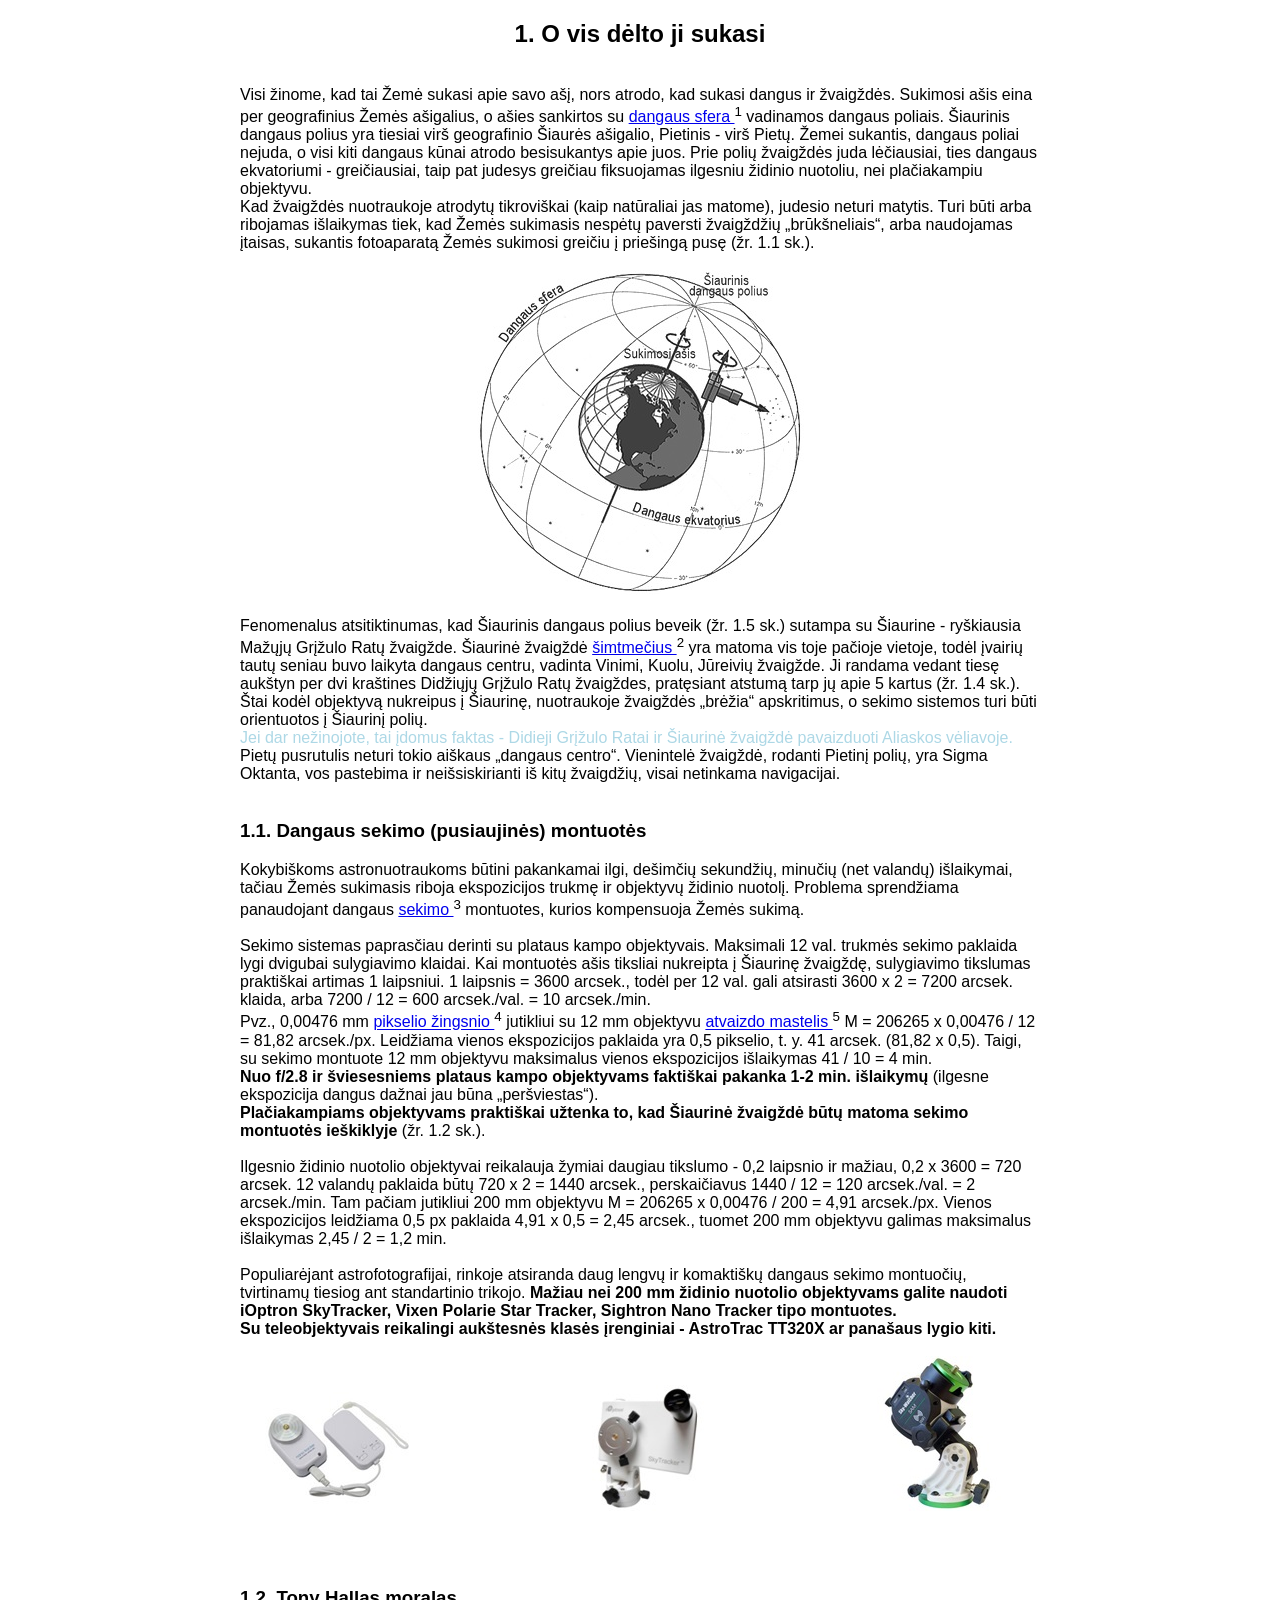
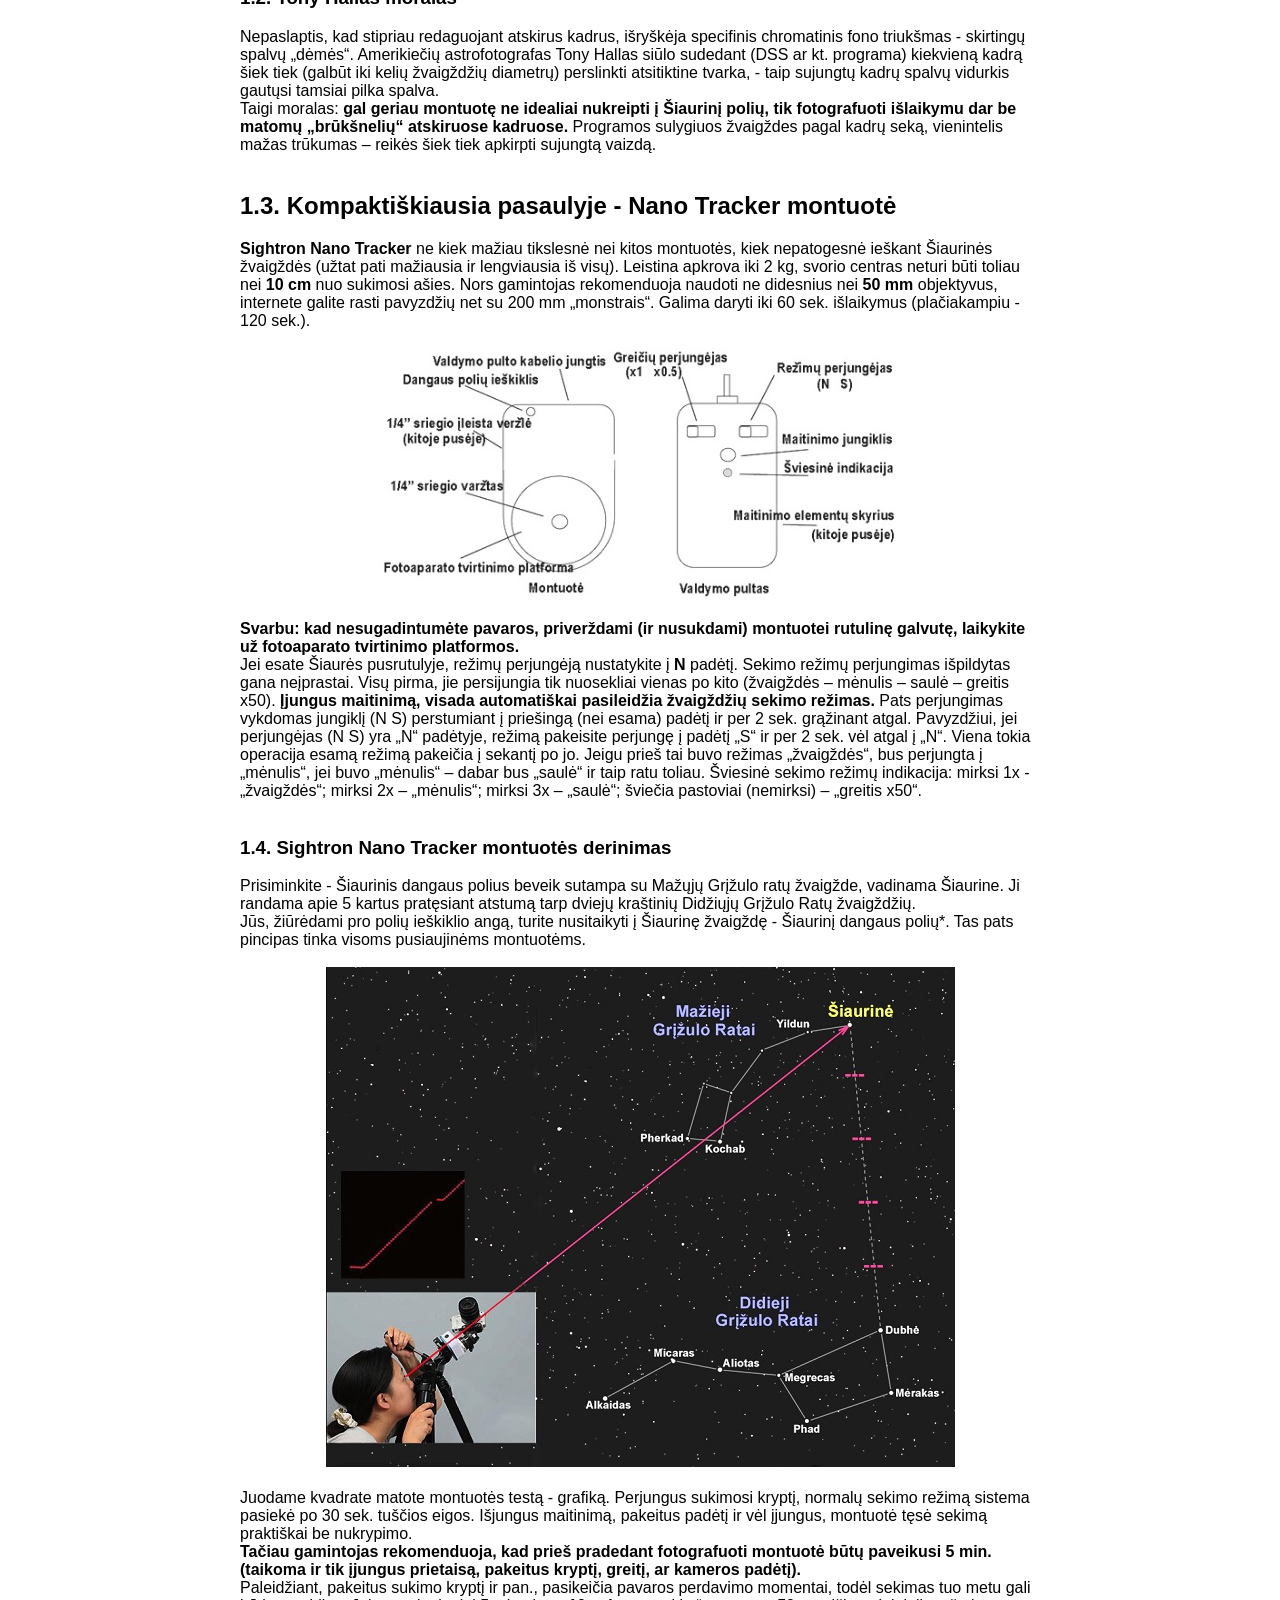
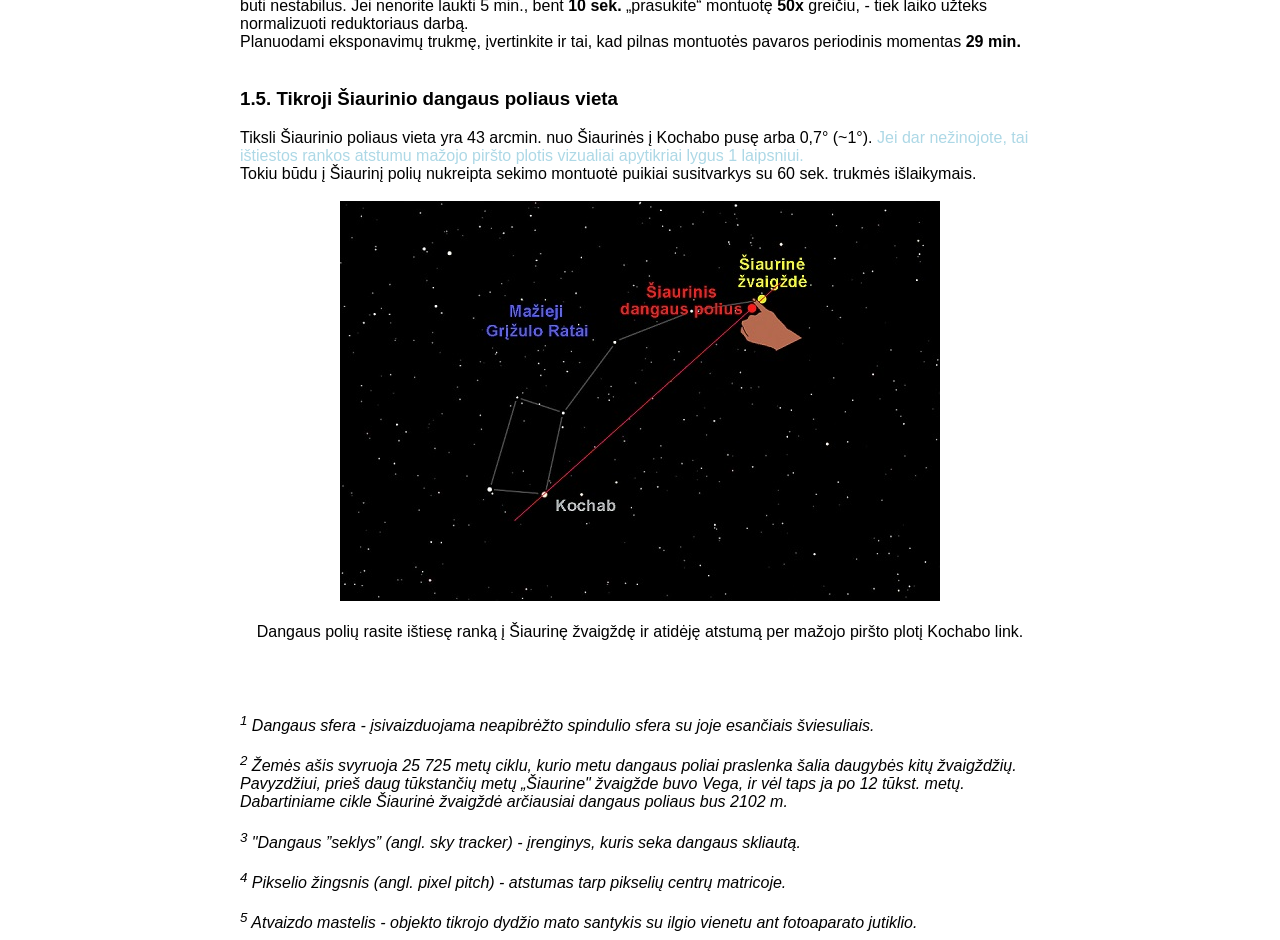
==== 1_O_vis_dėlto_ji_sukasi/index.html @ 00434dc3 "Update index.html" ====
<!DOCTYPE html>
<html>
    <head>
        <title>1. O vis dėlto ji sukasi</title>

          <meta charset="utf-8">
          <meta name="keywords" content="astrofotografija, vyga.foto, polius, Šiaurinė, žvaigždė, montuotė, pusiaujinė, fotografija">
          <meta name="description" content="O vis dėl to ji sukasi. Pusiaujnės dangaus sekimo montuotės astrofotografijai. Šiaurinės žvaigždė. Grįžulo Ratai">

              <style>
                   
              </style>

              <link rel="stylesheet" href="style.css"> 
    </head>

<body>
                 <body onmousedown = "return false;" onclick = "return true;">
                    
    <article>
       
         <h1><center>1. O vis dėlto ji sukasi</center></h1><br>
Visi žinome, kad tai Žemė sukasi apie savo ašį, nors atrodo, kad sukasi dangus ir žvaigždės. Sukimosi ašis eina per geografinius Žemės ašigalius, o ašies sankirtos su <a href="#1111">dangaus sfera </a><sup>1</sup> vadinamos dangaus poliais. Šiaurinis dangaus polius yra tiesiai virš geografinio Šiaurės ašigalio, Pietinis - virš Pietų. Žemei sukantis, dangaus poliai nejuda, o visi kiti dangaus kūnai atrodo besisukantys apie juos. Prie polių žvaigždės juda lėčiausiai, ties dangaus ekvatoriumi - greičiausiai, taip pat judesys greičiau fiksuojamas ilgesniu židinio nuotoliu, nei plačiakampiu objektyvu.<br>
Kad žvaigždės nuotraukoje atrodytų tikroviškai (kaip natūraliai jas matome), judesio neturi matytis. Turi būti arba ribojamas išlaikymas tiek, kad Žemės sukimasis nespėtų paversti žvaigždžių „brūkšneliais“, arba naudojamas įtaisas, sukantis fotoaparatą Žemės sukimosi greičiu į priešingą pusę (žr. 1.1 sk.).<br><br>

<center><img src="img/Sfera _poliai.jpg" alt="Dangaus sfera ir poliai"></center><br>

Fenomenalus atsitiktinumas, kad Šiaurinis dangaus polius beveik (žr. 1.5 sk.) sutampa su Šiaurine - ryškiausia Mažųjų Grįžulo Ratų žvaigžde. Šiaurinė žvaigždė <a href="#1112">šimtmečius </a><sup>2</sup>  yra matoma vis toje pačioje vietoje, todėl įvairių tautų seniau buvo laikyta dangaus centru, vadinta Vinimi, Kuolu, Jūreivių žvaigžde. Ji randama vedant tiesę aukštyn per dvi kraštines Didžiųjų Grįžulo Ratų žvaigždes, pratęsiant atstumą tarp jų apie 5 kartus (žr. 1.4 sk.). Štai kodėl objektyvą nukreipus į Šiaurinę, nuotraukoje žvaigždės „brėžia“ apskritimus, o sekimo sistemos turi būti orientuotos į Šiaurinį polių.<br>
<font color=lightblue>Jei dar nežinojote, tai įdomus faktas - Didieji Grįžulo Ratai ir Šiaurinė žvaigždė pavaizduoti Aliaskos vėliavoje.</font><br> 
Pietų pusrutulis neturi tokio aiškaus „dangaus centro“. Vienintelė žvaigždė, rodanti Pietinį polių, yra Sigma Oktanta, vos pastebima ir neišsiskirianti iš kitų žvaigdžių, visai netinkama navigacijai.<br><br>

<h3>1.1. Dangaus sekimo (pusiaujinės) montuotės</h3>
Kokybiškoms astronuotraukoms būtini pakankamai ilgi, dešimčių sekundžių, minučių (net valandų) išlaikymai, tačiau Žemės sukimasis riboja ekspozicijos trukmę ir objektyvų židinio nuotolį. Problema sprendžiama panaudojant dangaus <a href="#1113">sekimo </a><sup>3</sup> montuotes, kurios kompensuoja Žemės sukimą.<br><br>
Sekimo sistemas paprasčiau derinti su plataus kampo objektyvais. Maksimali 12 val. trukmės sekimo paklaida lygi dvigubai sulygiavimo klaidai. Kai montuotės ašis tiksliai nukreipta į Šiaurinę žvaigždę, sulygiavimo tikslumas praktiškai artimas 1 laipsniui. 1 laipsnis = 3600 arcsek., todėl per 12 val. gali atsirasti 3600 x 2 = 7200 arcsek. klaida, arba 7200 / 12 = 600 arcsek./val. = 10 arcsek./min.<br> 
Pvz., 0,00476 mm <a href="#1114">pikselio žingsnio </a><sup>4</sup> jutikliui su 12 mm objektyvu <a href="#1115">atvaizdo mastelis </a><sup>5</sup> M = 206265 x 0,00476 / 12 = 81,82 arcsek./px. Leidžiama vienos ekspozicijos paklaida yra 0,5 pikselio, t. y. 41 arcsek. (81,82 x 0,5). Taigi, su sekimo montuote 12 mm objektyvu maksimalus vienos ekspozicijos išlaikymas  41 / 10 = 4 min.<br> 

<b>Nuo f/2.8 ir šviesesniems plataus kampo objektyvams faktiškai pakanka 1-2 min. išlaikymų</b> (ilgesne ekspozicija dangus dažnai jau būna „peršviestas“). 
<b><br>
Plačiakampiams objektyvams praktiškai užtenka to, kad Šiaurinė žvaigždė būtų matoma sekimo montuotės ieškiklyje</b> (žr. 1.2 sk.).<br><br>

Ilgesnio židinio nuotolio objektyvai reikalauja žymiai daugiau tikslumo -  0,2 laipsnio ir mažiau, 0,2 x 3600 = 720 arcsek. 12 valandų paklaida būtų 720 x 2 = 1440 arcsek., perskaičiavus 1440 / 12 = 120 arcsek./val. = 2 arcsek./min. 
Tam pačiam jutikliui 200 mm objektyvu  M = 206265 x 0,00476 / 200 = 4,91 arcsek./px. Vienos ekspozicijos leidžiama 0,5 px paklaida 4,91 x 0,5 = 2,45 arcsek., tuomet 200 mm objektyvu galimas maksimalus išlaikymas 2,45 / 2 = 1,2 min.<br><br>
Populiarėjant astrofotografijai, rinkoje atsiranda daug lengvų ir komaktiškų dangaus sekimo montuočių, tvirtinamų tiesiog ant standartinio trikojo.
<b>Mažiau nei 200 mm židinio nuotolio objektyvams galite naudoti iOptron SkyTracker, Vixen Polarie Star Tracker, Sightron Nano Tracker tipo montuotes.<br> Su teleobjektyvais reikalingi aukštesnės klasės įrenginiai - AstroTrac TT320X ar panašaus lygio kiti.</b><br><br>

<center><img src="img/montuote_1.jpg" alt="Dangaus sekimo pusiaujinė montuotė"><img src="img/montuote_2.jpg" alt="Dangaus sekimo pusiaujinė montuotė"><img src="img/montuote_3.jpg" alt="Dangaus sekimo pusiaujinė montuotė"></center><br><br><br>

<h3>1.2. Tony Hallas moralas</h3>
Nepaslaptis, kad stipriau redaguojant atskirus kadrus, išryškėja specifinis chromatinis fono triukšmas - skirtingų spalvų „dėmės“. Amerikiečių astrofotografas Tony Hallas siūlo sudedant (DSS ar kt. programa) kiekvieną kadrą šiek tiek (galbūt iki kelių žvaigždžių diametrų) perslinkti atsitiktine tvarka, - taip sujungtų kadrų  spalvų vidurkis gautųsi tamsiai pilka spalva.<br>
Taigi moralas: <b>gal geriau montuotę ne idealiai nukreipti į Šiaurinį polių, tik fotografuoti išlaikymu dar be matomų „brūkšnelių“ atskiruose kadruose.</b> Programos sulygiuos žvaigždes pagal kadrų seką, vienintelis mažas trūkumas – reikės šiek tiek apkirpti sujungtą vaizdą.<br><br> 

<h2>1.3. Kompaktiškiausia  pasaulyje - Nano  Tracker montuotė</h2>
<b>Sightron Nano Tracker</b> ne kiek mažiau tikslesnė nei kitos montuotės, kiek nepatogesnė ieškant Šiaurinės žvaigždės (užtat pati mažiausia ir lengviausia iš visų). Leistina apkrova iki 2 kg, svorio centras neturi būti toliau nei <b>10 cm</b> nuo sukimosi ašies. Nors gamintojas rekomenduoja naudoti ne didesnius nei <b>50 mm</b> objektyvus, internete galite rasti pavyzdžių net su 200 mm „monstrais“. Galima daryti iki 60 sek. išlaikymus (plačiakampiu - 120 sek.).<br><br> 

<center><img src="img/nano_tracker.jpg" height="250" alt="Sightron Nano Tracker pusiaujinė montuotė"></center><br>

<b>Svarbu: kad nesugadintumėte pavaros, priverždami (ir nusukdami) montuotei rutulinę galvutę, laikykite už fotoaparato tvirtinimo platformos.</b><br>
Jei esate Šiaurės pusrutulyje, režimų perjungėją nustatykite į <b>N</b> padėtį. Sekimo režimų perjungimas išpildytas gana neįprastai. Visų pirma, jie persijungia tik nuosekliai vienas po kito (žvaigždės – mėnulis – saulė – greitis x50). <b>Įjungus maitinimą, visada automatiškai pasileidžia žvaigždžių sekimo režimas.</b> Pats perjungimas vykdomas jungiklį (N S) perstumiant į priešingą (nei esama) padėtį ir per 2 sek. grąžinant atgal. Pavyzdžiui, jei perjungėjas (N S) yra „N“ padėtyje, režimą pakeisite perjungę į padėtį „S“ ir per 2 sek. vėl atgal į „N“. Viena tokia operacija esamą režimą pakeičia į sekantį po jo. Jeigu prieš tai buvo režimas „žvaigždės“, bus perjungta į „mėnulis“, jei buvo „mėnulis“ – dabar bus „saulė“ ir taip ratu toliau. Šviesinė sekimo režimų indikacija: mirksi 1x - „žvaigždės“;  mirksi 2x – „mėnulis“;  mirksi 3x – „saulė“;  šviečia pastoviai (nemirksi) – „greitis x50“.<br><br> 

<h3>1.4. Sightron Nano Tracker montuotės derinimas</h3>
Prisiminkite - Šiaurinis dangaus polius beveik sutampa su Mažųjų Grįžulo ratų žvaigžde, vadinama Šiaurine. Ji randama apie 5 kartus pratęsiant atstumą tarp dviejų kraštinių Didžiųjų Grįžulo Ratų žvaigždžių.<br> 
Jūs, žiūrėdami pro polių ieškiklio angą, turite nusitaikyti  į Šiaurinę žvaigždę - Šiaurinį dangaus polių*. Tas pats pincipas tinka visoms pusiaujinėms montuotėms.<br><br>

<center><img src="img/montuot_derinimas.jpg" height="" alt="Sightron Nano Tracker montuotės derinimas"></center><br>

Juodame kvadrate matote montuotės testą - grafiką. Perjungus sukimosi kryptį, normalų sekimo režimą sistema pasiekė po 30 sek. tuščios eigos. Išjungus maitinimą, pakeitus padėtį ir vėl įjungus, montuotė tęsė sekimą praktiškai be nukrypimo.<br> 
<b>Tačiau gamintojas rekomenduoja, kad prieš pradedant fotografuoti  montuotė būtų paveikusi 5 min. (taikoma ir tik įjungus prietaisą, pakeitus kryptį, greitį, ar kameros padėtį).</b><br> 
Paleidžiant, pakeitus sukimo kryptį ir pan., pasikeičia pavaros perdavimo momentai, todėl sekimas tuo metu gali būti nestabilus. Jei nenorite laukti 5 min., bent <b>10 sek.</b> „prasukite“ montuotę <b>50x</b> greičiu, - tiek laiko užteks normalizuoti reduktoriaus darbą.<br> 
Planuodami eksponavimų  trukmę, įvertinkite ir tai, kad pilnas montuotės pavaros periodinis momentas <b>29 min.</b><br><br>  

<h3>1.5. Tikroji Šiaurinio dangaus poliaus vieta</h3> 
Tiksli Šiaurinio poliaus vieta yra 43 arcmin. nuo Šiaurinės į Kochabo pusę arba 0,7° (~1°). 
<font color=lightblue>Jei dar nežinojote, tai ištiestos rankos atstumu mažojo piršto plotis vizualiai apytikriai lygus 1 laipsniui.</font><br> Tokiu būdu į Šiaurinį polių nukreipta sekimo montuotė puikiai susitvarkys su 60 sek. trukmės išlaikymais.<br><br>
<center><img src="img/siaurinis_dangaus polius.jpg" alt="Šiaurinis dangaus polius"></center><br>
<center>Dangaus polių rasite ištiesę ranką į Šiaurinę žvaigždę ir atidėję atstumą per mažojo piršto plotį Kochabo link.</center> 



<br><br><br><br>
<em id="1111"><sup>1</sup> Dangaus sfera - įsivaizduojama neapibrėžto spindulio sfera su joje esančiais šviesuliais.</em><br><br>
<em id="1112"><sup>2</sup> Žemės ašis svyruoja 25 725 metų ciklu, kurio metu dangaus poliai praslenka  šalia daugybės kitų žvaigždžių. Pavyzdžiui, prieš daug tūkstančių metų „Šiaurine" žvaigžde buvo Vega, ir vėl taps ja po 12 tūkst. metų. Dabartiniame cikle Šiaurinė žvaigždė arčiausiai dangaus poliaus bus 2102 m.</em><br><br>
<em id="1113"><sup>3</sup> "Dangaus ”seklys” (angl. sky tracker) - įrenginys, kuris seka  dangaus skliautą.</em><br><br>
<em id="1114"><sup>4</sup> Pikselio žingsnis (angl. pixel pitch) - atstumas tarp pikselių centrų matricoje.</em><br><br>
<em id="1115"><sup>5</sup> Atvaizdo mastelis - objekto tikrojo dydžio mato santykis su ilgio vienetu ant fotoaparato jutiklio.</em> 

    </article>

</body>
</html>
---- 1_O_vis_dėlto_ji_sukasi/style.css ----
body {
  
  font-size: 16px; font-family: arial, "Times New Roman", verdana; 
} 

article {
  width: 800px; margin: auto; 
}




//h2 {
  color:brown;
}
//[href="#1111"] {
  color:brown;
}
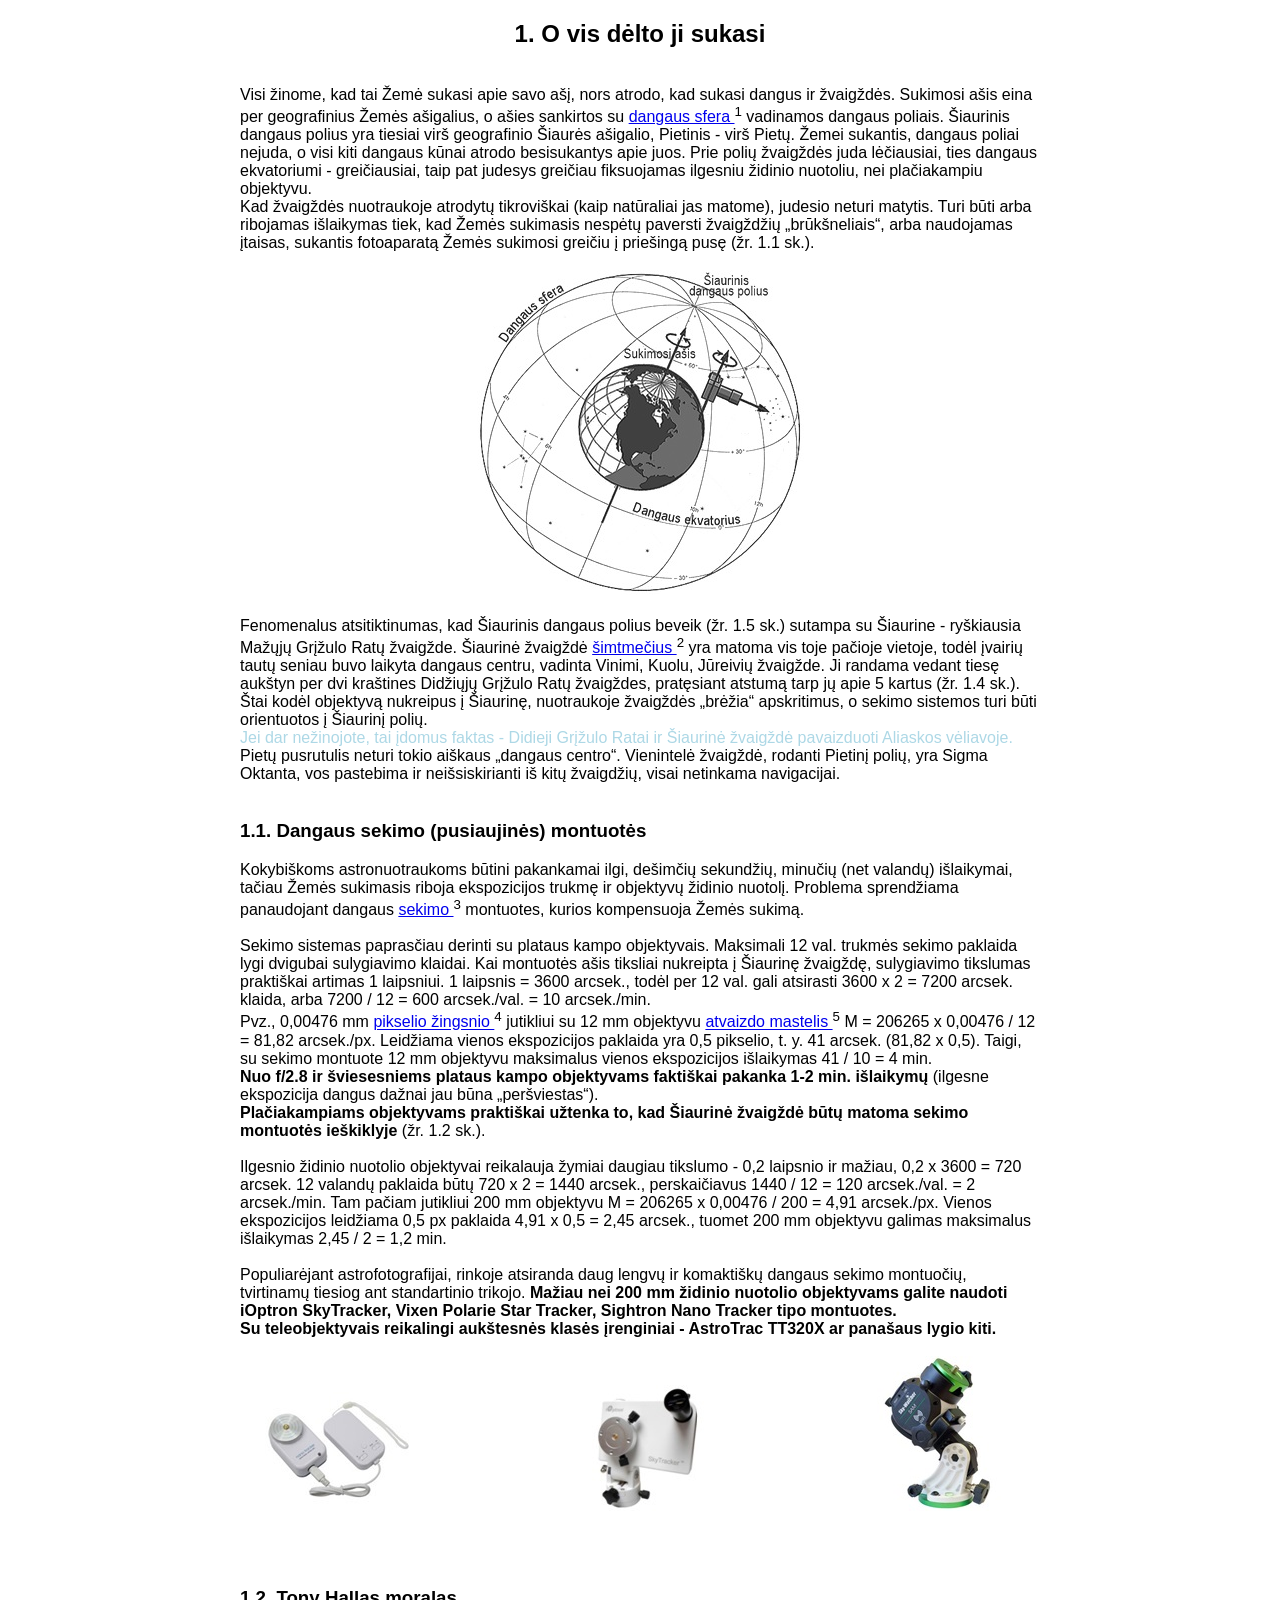
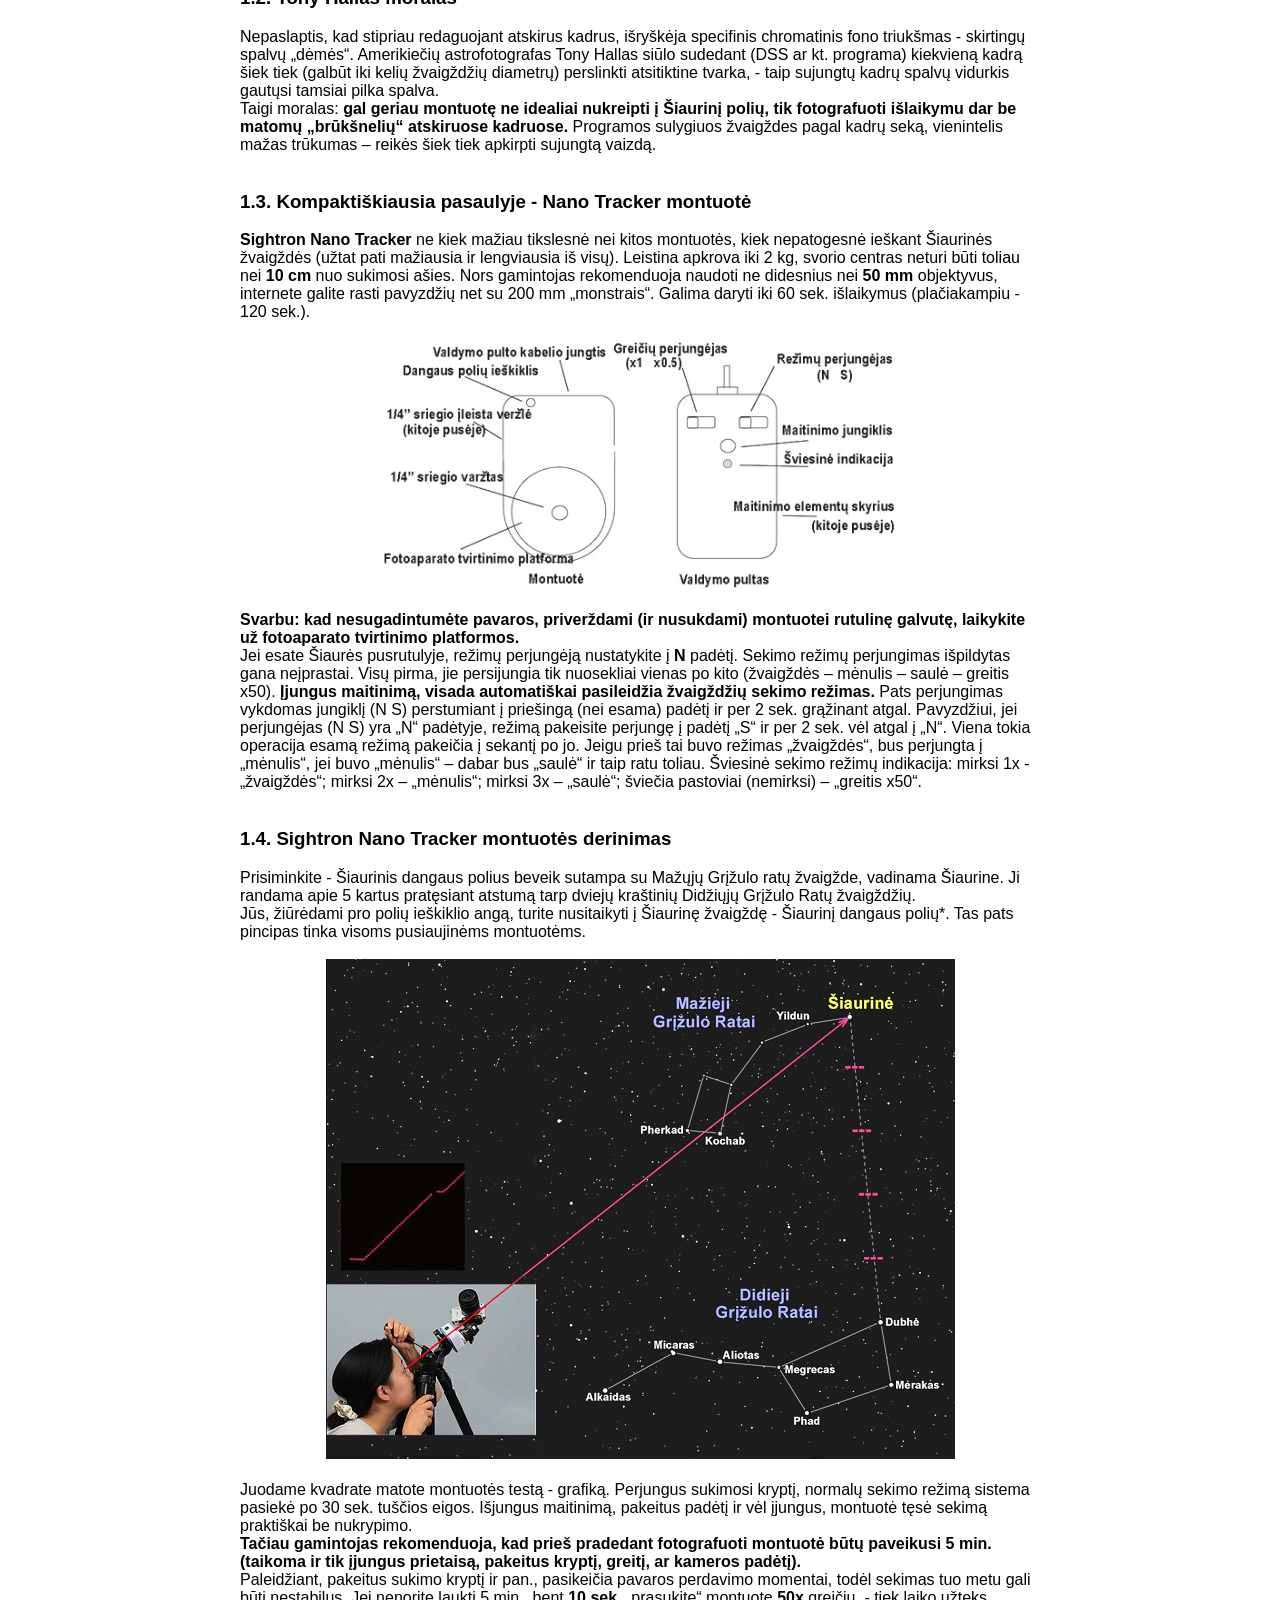
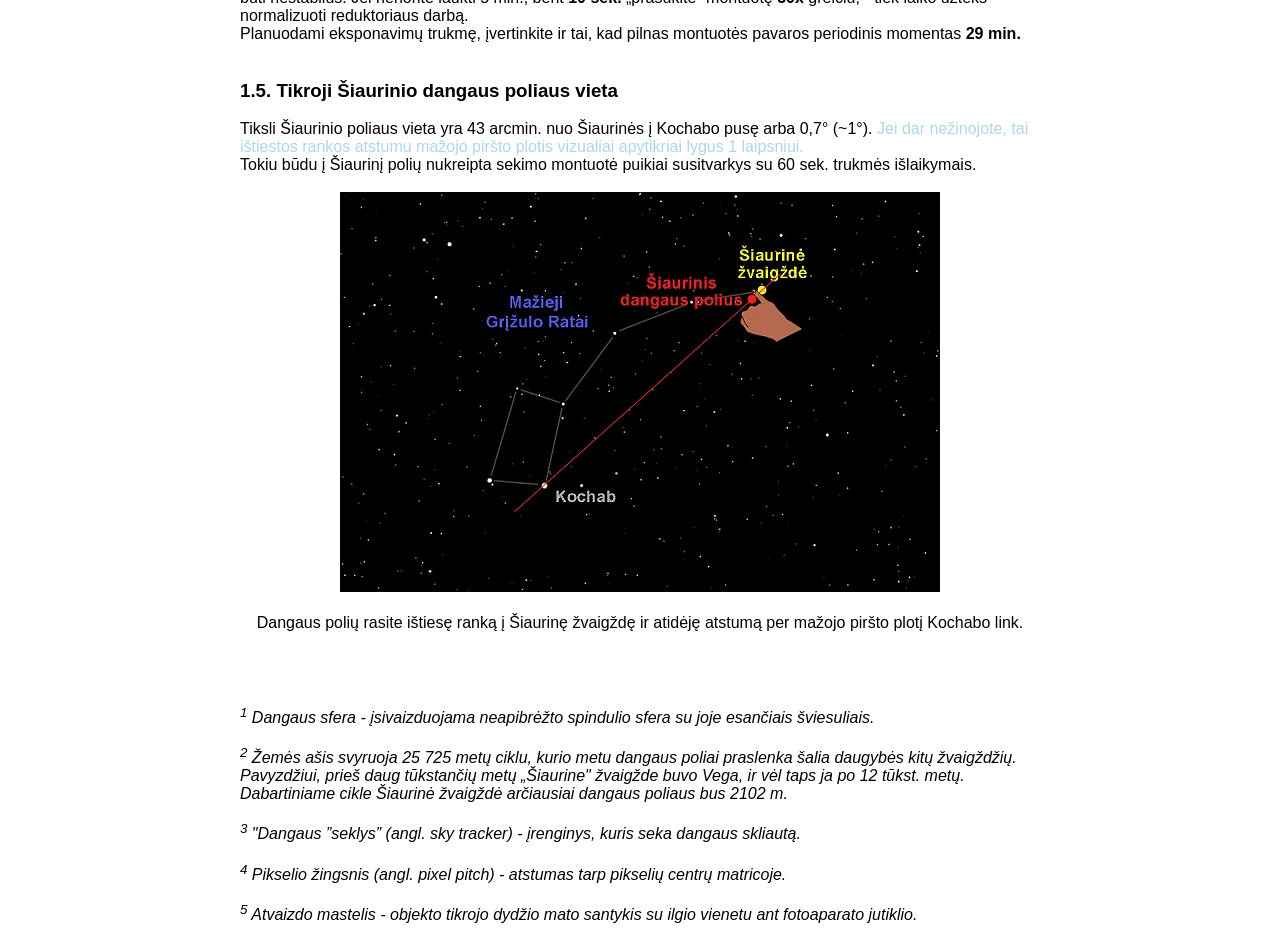
==== commit 4ba62617: "Update index.html" ====
--- a/1_O_vis_dėlto_ji_sukasi/index.html
+++ b/1_O_vis_dėlto_ji_sukasi/index.html
@@ -49,7 +49,7 @@
 Nepaslaptis, kad stipriau redaguojant atskirus kadrus, išryškėja specifinis chromatinis fono triukšmas - skirtingų spalvų „dėmės“. Amerikiečių astrofotografas Tony Hallas siūlo sudedant (DSS ar kt. programa) kiekvieną kadrą šiek tiek (galbūt iki kelių žvaigždžių diametrų) perslinkti atsitiktine tvarka, - taip sujungtų kadrų  spalvų vidurkis gautųsi tamsiai pilka spalva.<br>
 Taigi moralas: <b>gal geriau montuotę ne idealiai nukreipti į Šiaurinį polių, tik fotografuoti išlaikymu dar be matomų „brūkšnelių“ atskiruose kadruose.</b> Programos sulygiuos žvaigždes pagal kadrų seką, vienintelis mažas trūkumas – reikės šiek tiek apkirpti sujungtą vaizdą.<br><br> 
 
-<h2>1.3. Kompaktiškiausia  pasaulyje - Nano  Tracker montuotė</h2>
+<h3>1.3. Kompaktiškiausia  pasaulyje - Nano  Tracker montuotė</h3>
 <b>Sightron Nano Tracker</b> ne kiek mažiau tikslesnė nei kitos montuotės, kiek nepatogesnė ieškant Šiaurinės žvaigždės (užtat pati mažiausia ir lengviausia iš visų). Leistina apkrova iki 2 kg, svorio centras neturi būti toliau nei <b>10 cm</b> nuo sukimosi ašies. Nors gamintojas rekomenduoja naudoti ne didesnius nei <b>50 mm</b> objektyvus, internete galite rasti pavyzdžių net su 200 mm „monstrais“. Galima daryti iki 60 sek. išlaikymus (plačiakampiu - 120 sek.).<br><br> 
 
 <center><img src="img/nano_tracker.jpg" height="250" alt="Sightron Nano Tracker pusiaujinė montuotė"></center><br>
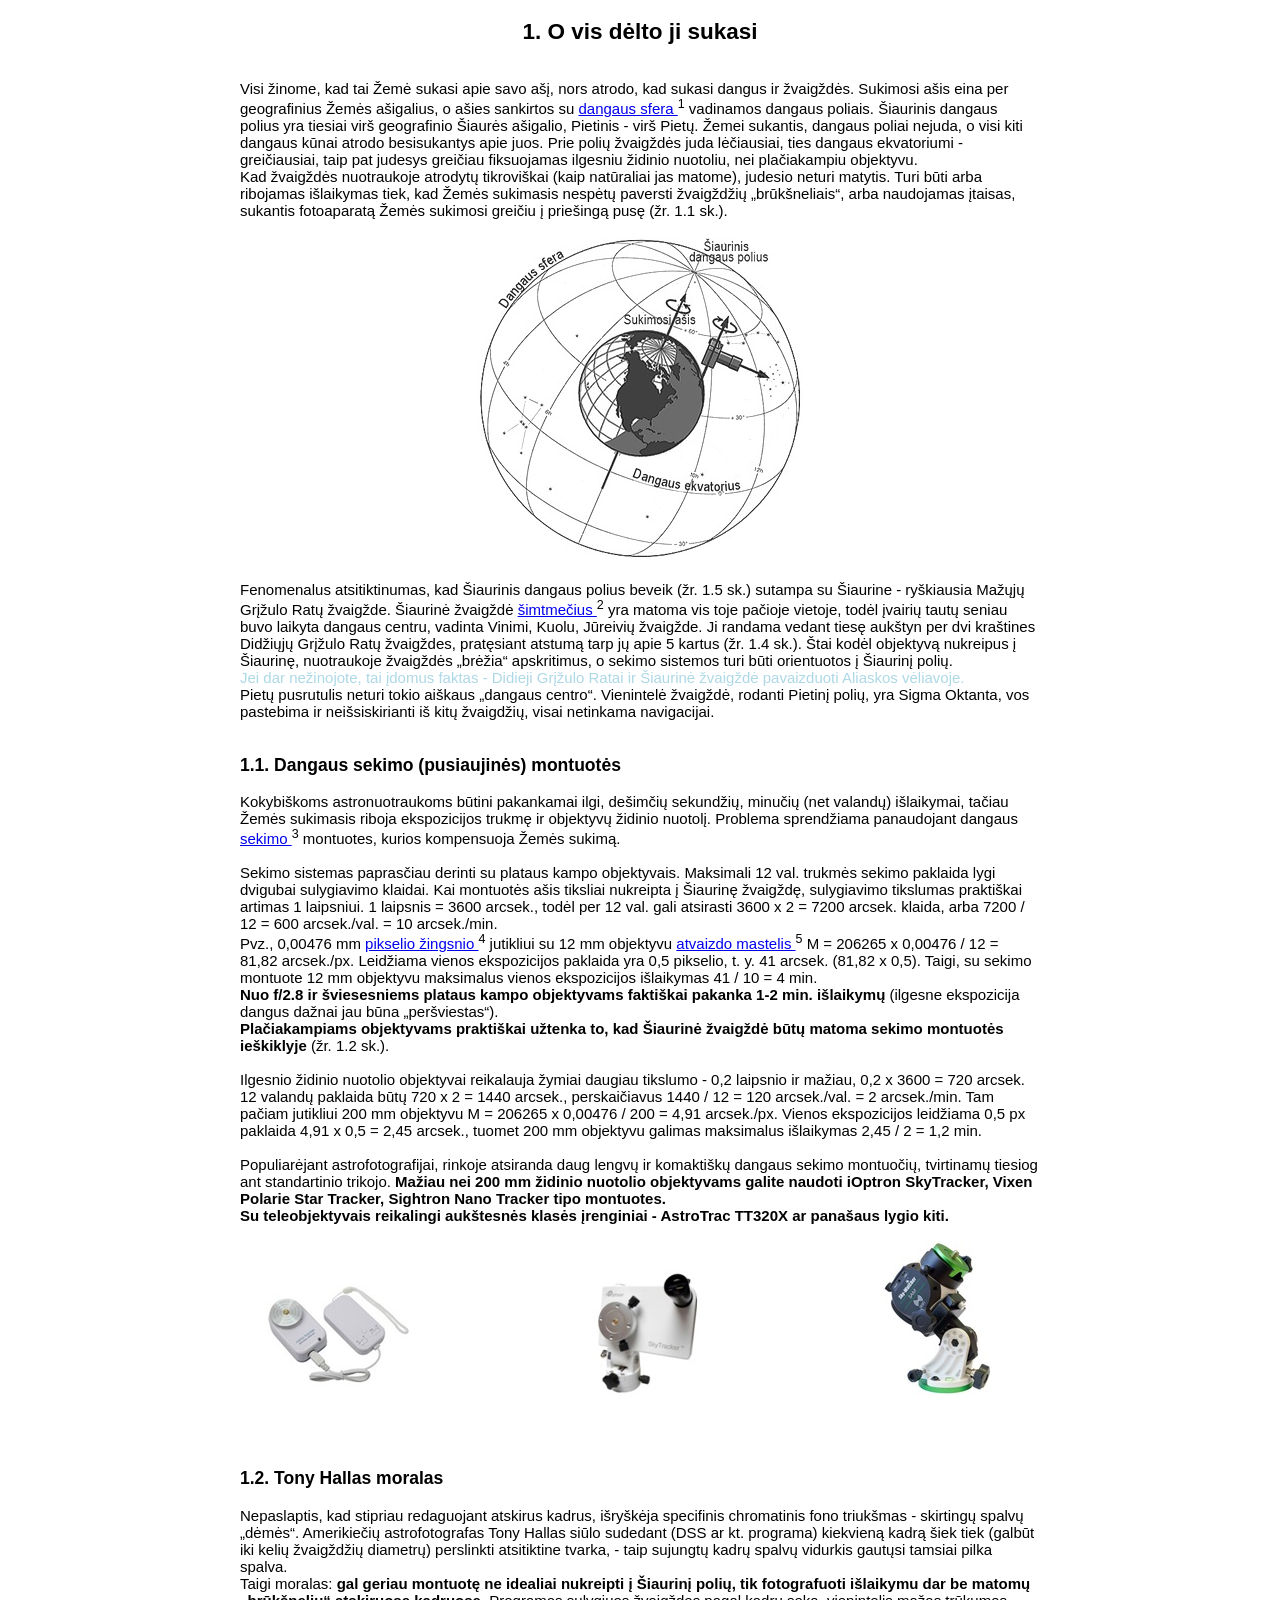
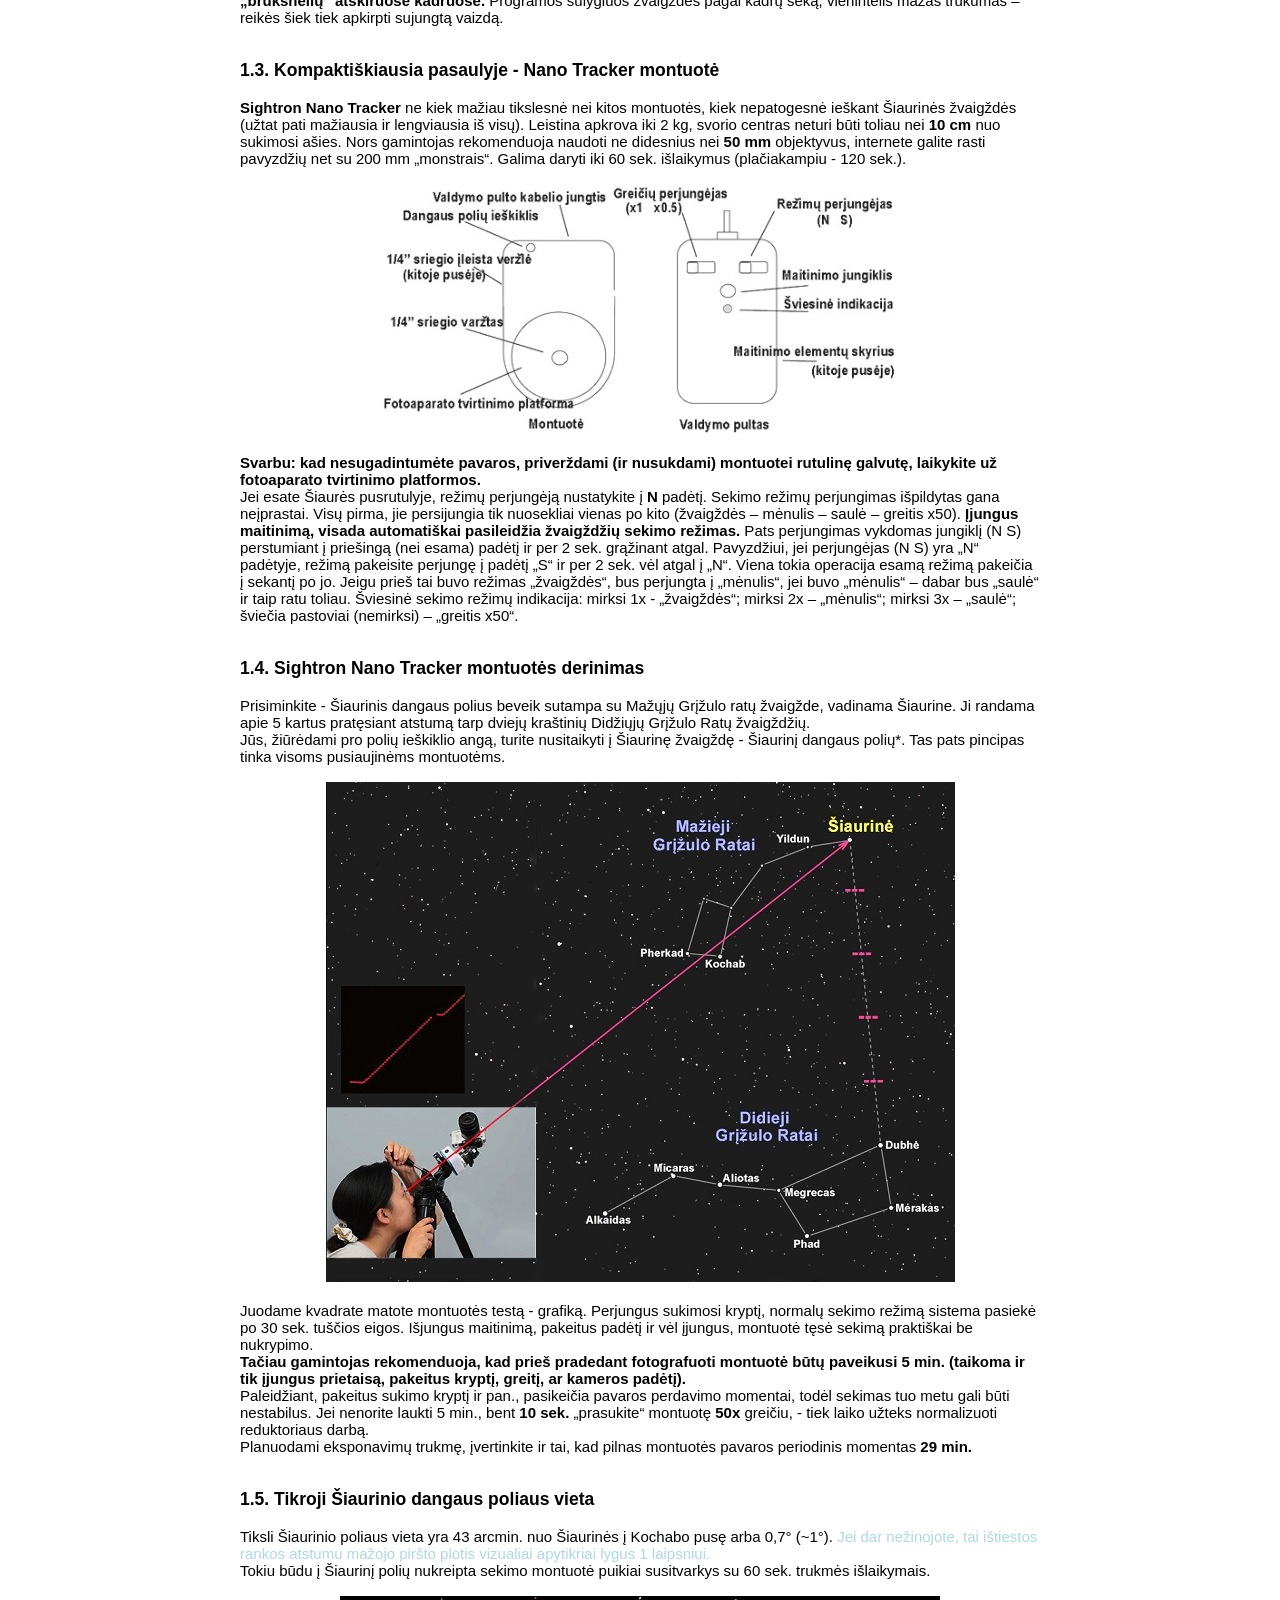
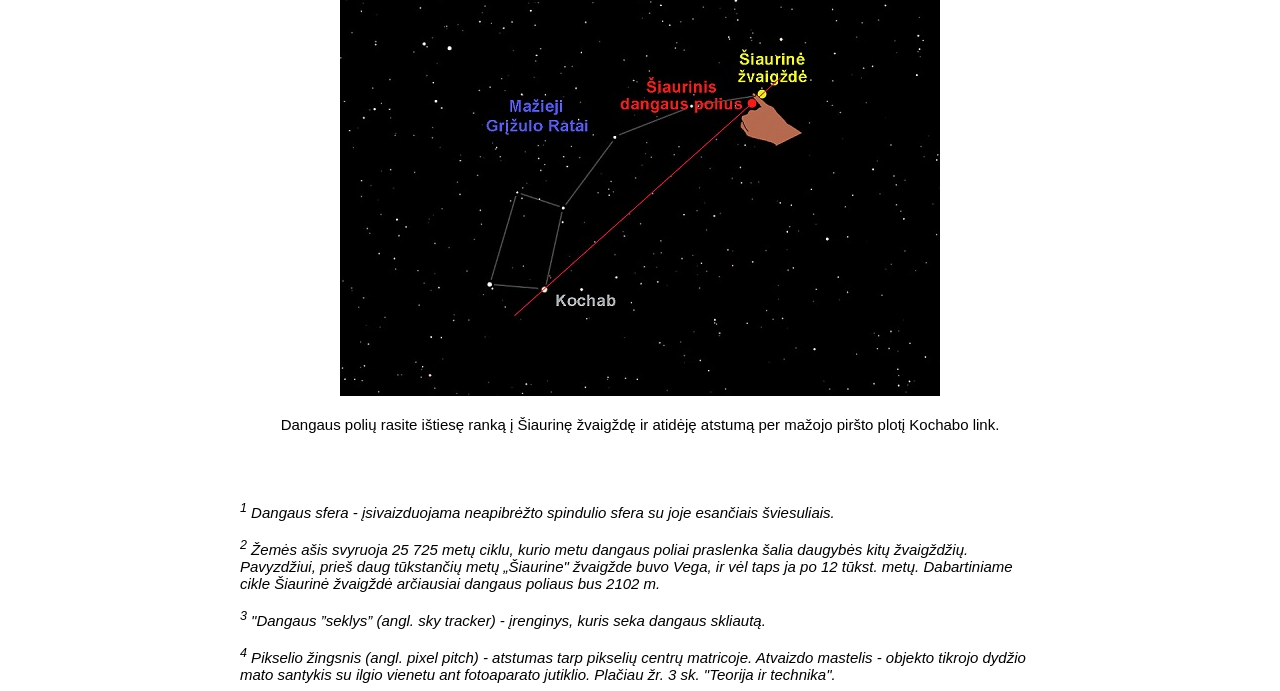
==== commit 3be5a14e: "Update index.html" ====
--- a/1_O_vis_dėlto_ji_sukasi/index.html
+++ b/1_O_vis_dėlto_ji_sukasi/index.html
@@ -32,7 +32,7 @@
 <h3>1.1. Dangaus sekimo (pusiaujinės) montuotės</h3>
 Kokybiškoms astronuotraukoms būtini pakankamai ilgi, dešimčių sekundžių, minučių (net valandų) išlaikymai, tačiau Žemės sukimasis riboja ekspozicijos trukmę ir objektyvų židinio nuotolį. Problema sprendžiama panaudojant dangaus <a href="#1113">sekimo </a><sup>3</sup> montuotes, kurios kompensuoja Žemės sukimą.<br><br>
 Sekimo sistemas paprasčiau derinti su plataus kampo objektyvais. Maksimali 12 val. trukmės sekimo paklaida lygi dvigubai sulygiavimo klaidai. Kai montuotės ašis tiksliai nukreipta į Šiaurinę žvaigždę, sulygiavimo tikslumas praktiškai artimas 1 laipsniui. 1 laipsnis = 3600 arcsek., todėl per 12 val. gali atsirasti 3600 x 2 = 7200 arcsek. klaida, arba 7200 / 12 = 600 arcsek./val. = 10 arcsek./min.<br> 
-Pvz., 0,00476 mm <a href="#1114">pikselio žingsnio </a><sup>4</sup> jutikliui su 12 mm objektyvu <a href="#1115">atvaizdo mastelis </a><sup>5</sup> M = 206265 x 0,00476 / 12 = 81,82 arcsek./px. Leidžiama vienos ekspozicijos paklaida yra 0,5 pikselio, t. y. 41 arcsek. (81,82 x 0,5). Taigi, su sekimo montuote 12 mm objektyvu maksimalus vienos ekspozicijos išlaikymas  41 / 10 = 4 min.<br> 
+Pvz., 0,00476 mm <a href="#1114">pikselio žingsnio </a><sup>4</sup> jutikliui su 12 mm objektyvu <a href="#1114">atvaizdo mastelis </a><sup>5</sup> M = 206265 x 0,00476 / 12 = 81,82 arcsek./px. Leidžiama vienos ekspozicijos paklaida yra 0,5 pikselio, t. y. 41 arcsek. (81,82 x 0,5). Taigi, su sekimo montuote 12 mm objektyvu maksimalus vienos ekspozicijos išlaikymas  41 / 10 = 4 min.<br> 
 
 <b>Nuo f/2.8 ir šviesesniems plataus kampo objektyvams faktiškai pakanka 1-2 min. išlaikymų</b> (ilgesne ekspozicija dangus dažnai jau būna „peršviestas“). 
 <b><br>
@@ -80,8 +80,7 @@
 <em id="1111"><sup>1</sup> Dangaus sfera - įsivaizduojama neapibrėžto spindulio sfera su joje esančiais šviesuliais.</em><br><br>
 <em id="1112"><sup>2</sup> Žemės ašis svyruoja 25 725 metų ciklu, kurio metu dangaus poliai praslenka  šalia daugybės kitų žvaigždžių. Pavyzdžiui, prieš daug tūkstančių metų „Šiaurine" žvaigžde buvo Vega, ir vėl taps ja po 12 tūkst. metų. Dabartiniame cikle Šiaurinė žvaigždė arčiausiai dangaus poliaus bus 2102 m.</em><br><br>
 <em id="1113"><sup>3</sup> "Dangaus ”seklys” (angl. sky tracker) - įrenginys, kuris seka  dangaus skliautą.</em><br><br>
-<em id="1114"><sup>4</sup> Pikselio žingsnis (angl. pixel pitch) - atstumas tarp pikselių centrų matricoje.</em><br><br>
-<em id="1115"><sup>5</sup> Atvaizdo mastelis - objekto tikrojo dydžio mato santykis su ilgio vienetu ant fotoaparato jutiklio.</em> 
+<em id="1114"><sup>4</sup> Pikselio žingsnis (angl. pixel pitch) - atstumas tarp pikselių centrų matricoje. Atvaizdo mastelis - objekto tikrojo dydžio mato santykis su ilgio vienetu ant fotoaparato jutiklio. Plačiau žr. 3 sk. "Teorija ir technika".</em>
 
     </article>
 
--- a/1_O_vis_dėlto_ji_sukasi/style.css
+++ b/1_O_vis_dėlto_ji_sukasi/style.css
@@ -1,6 +1,6 @@
 body {
   
-  font-size: 16px; font-family: arial, "Times New Roman", verdana; 
+  font-size: 15px; font-family: arial, "Times New Roman", verdana; 
 } 
 
 article {
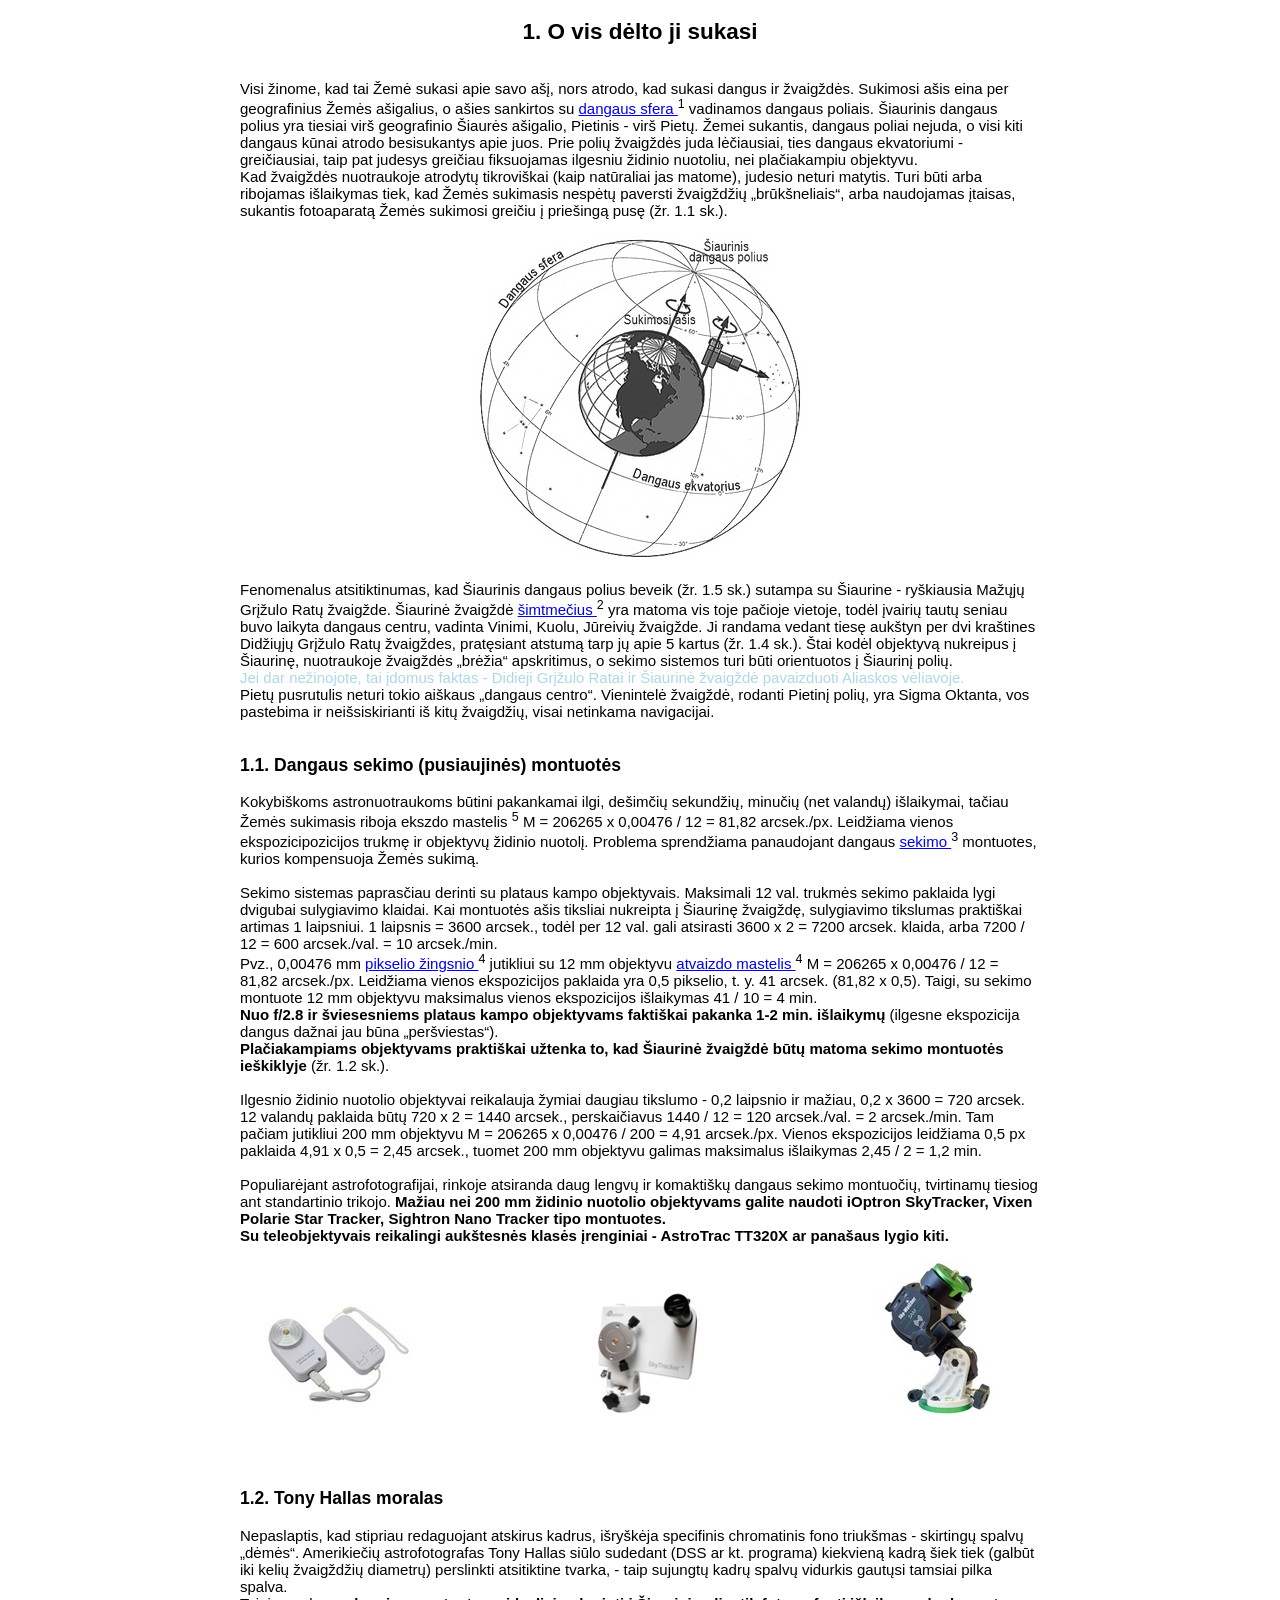
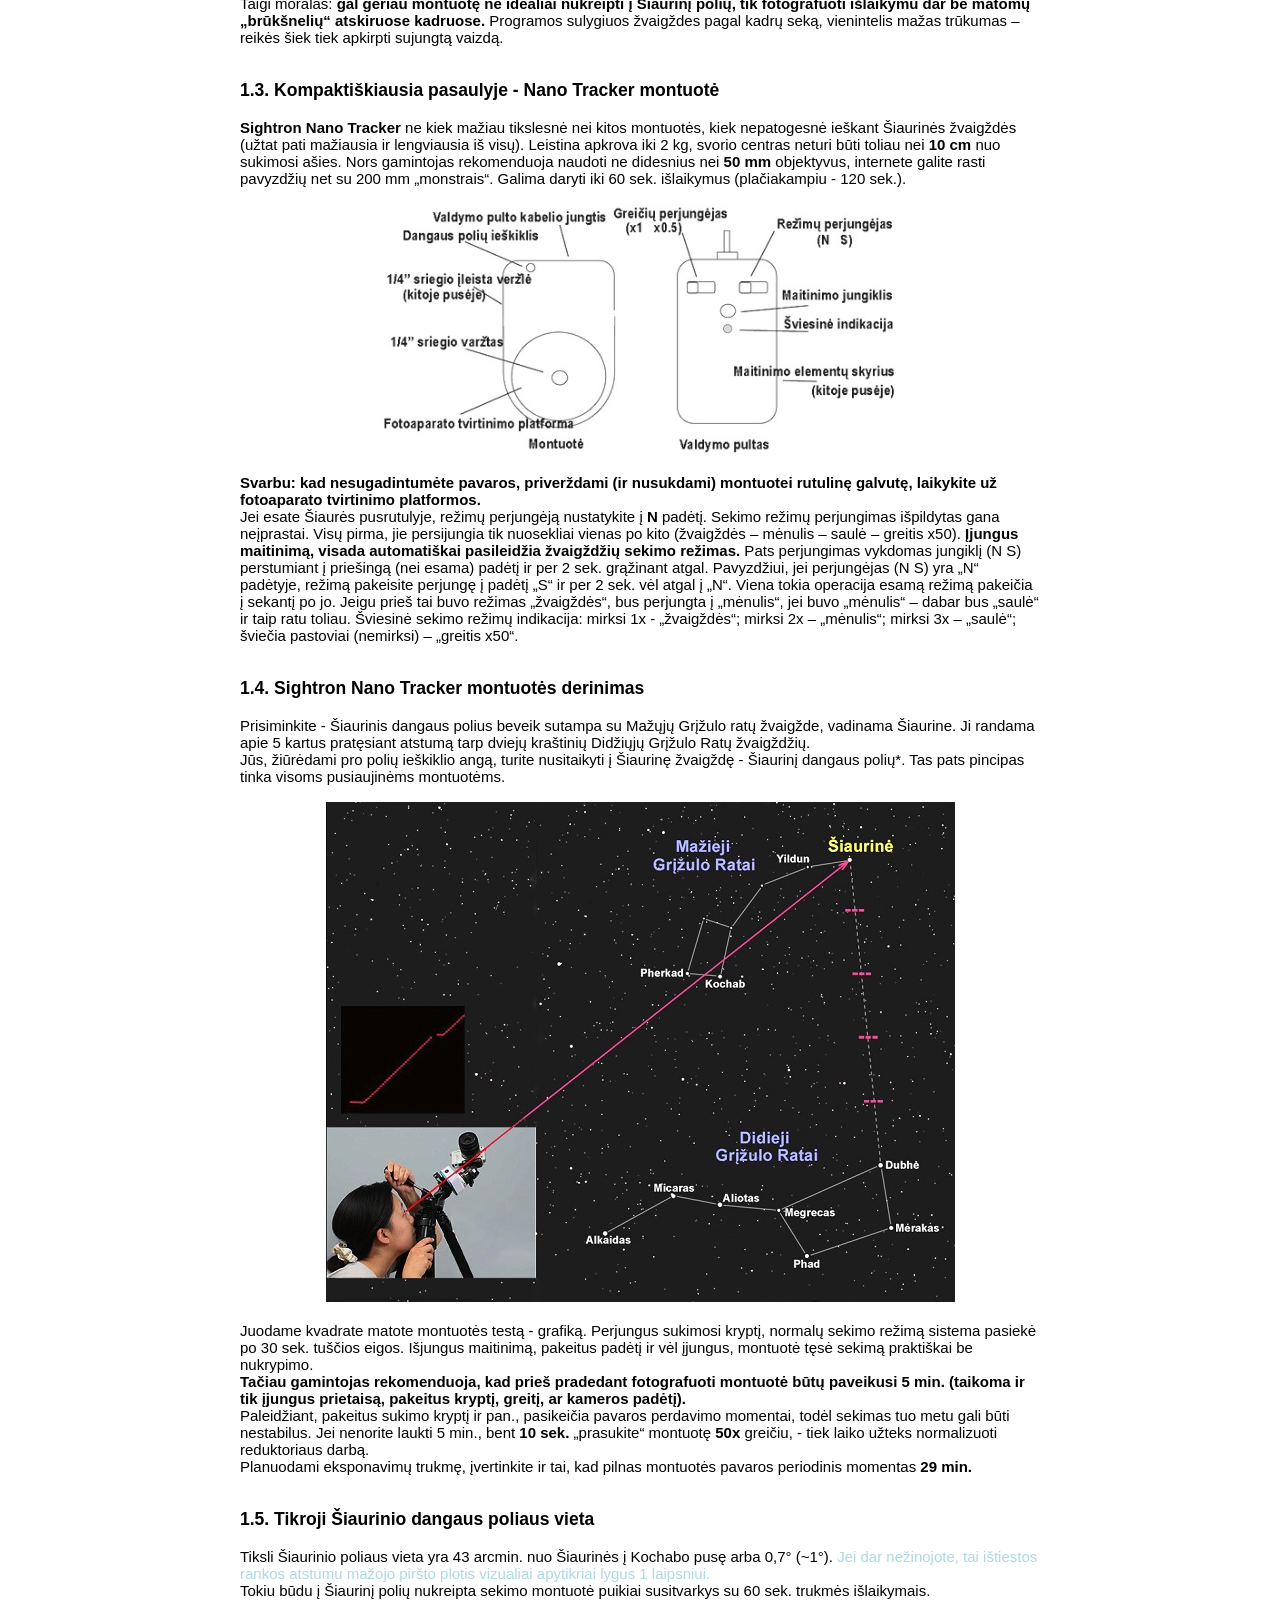
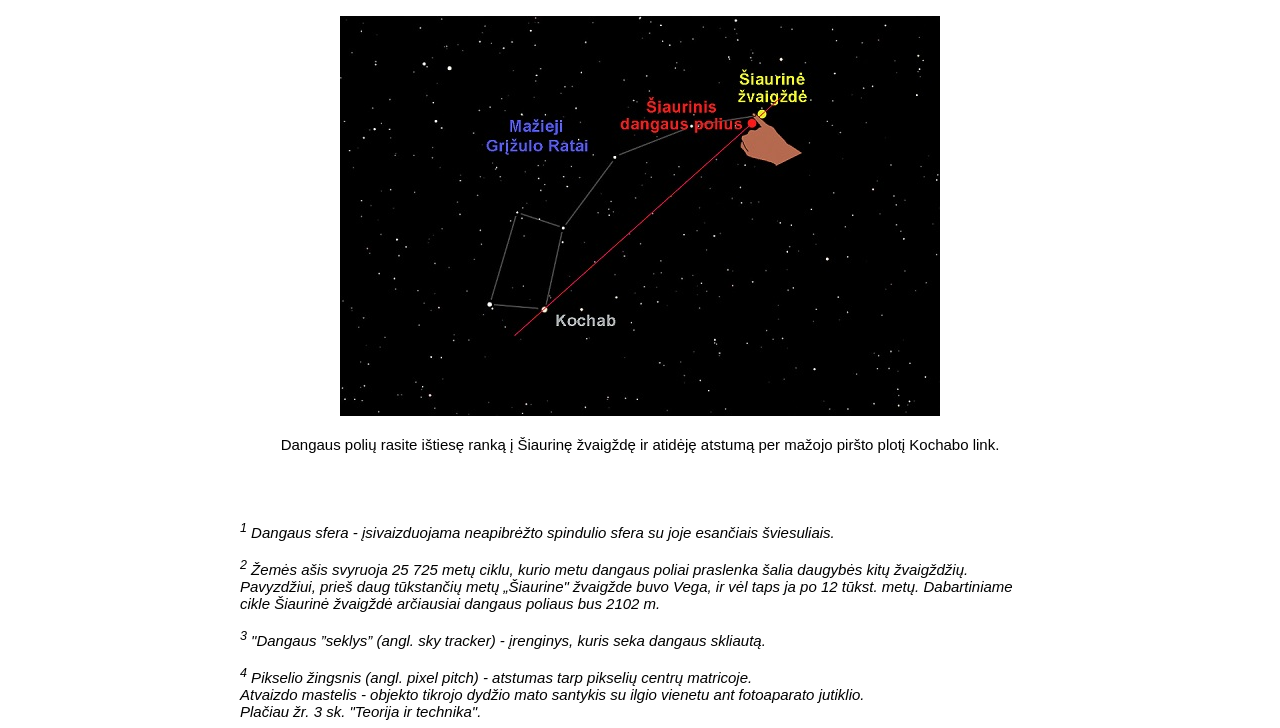
==== commit b26f9e9c: "Update index.html" ====
--- a/1_O_vis_dėlto_ji_sukasi/index.html
+++ b/1_O_vis_dėlto_ji_sukasi/index.html
@@ -30,9 +30,9 @@
 Pietų pusrutulis neturi tokio aiškaus „dangaus centro“. Vienintelė žvaigždė, rodanti Pietinį polių, yra Sigma Oktanta, vos pastebima ir neišsiskirianti iš kitų žvaigdžių, visai netinkama navigacijai.<br><br>
 
 <h3>1.1. Dangaus sekimo (pusiaujinės) montuotės</h3>
-Kokybiškoms astronuotraukoms būtini pakankamai ilgi, dešimčių sekundžių, minučių (net valandų) išlaikymai, tačiau Žemės sukimasis riboja ekspozicijos trukmę ir objektyvų židinio nuotolį. Problema sprendžiama panaudojant dangaus <a href="#1113">sekimo </a><sup>3</sup> montuotes, kurios kompensuoja Žemės sukimą.<br><br>
+Kokybiškoms astronuotraukoms būtini pakankamai ilgi, dešimčių sekundžių, minučių (net valandų) išlaikymai, tačiau Žemės sukimasis riboja ekszdo mastelis </a><sup>5</sup> M = 206265 x 0,00476 / 12 = 81,82 arcsek./px. Leidžiama vienos ekspozicipozicijos trukmę ir objektyvų židinio nuotolį. Problema sprendžiama panaudojant dangaus <a href="#1113">sekimo </a><sup>3</sup> montuotes, kurios kompensuoja Žemės sukimą.<br><br>
 Sekimo sistemas paprasčiau derinti su plataus kampo objektyvais. Maksimali 12 val. trukmės sekimo paklaida lygi dvigubai sulygiavimo klaidai. Kai montuotės ašis tiksliai nukreipta į Šiaurinę žvaigždę, sulygiavimo tikslumas praktiškai artimas 1 laipsniui. 1 laipsnis = 3600 arcsek., todėl per 12 val. gali atsirasti 3600 x 2 = 7200 arcsek. klaida, arba 7200 / 12 = 600 arcsek./val. = 10 arcsek./min.<br> 
-Pvz., 0,00476 mm <a href="#1114">pikselio žingsnio </a><sup>4</sup> jutikliui su 12 mm objektyvu <a href="#1114">atvaizdo mastelis </a><sup>5</sup> M = 206265 x 0,00476 / 12 = 81,82 arcsek./px. Leidžiama vienos ekspozicijos paklaida yra 0,5 pikselio, t. y. 41 arcsek. (81,82 x 0,5). Taigi, su sekimo montuote 12 mm objektyvu maksimalus vienos ekspozicijos išlaikymas  41 / 10 = 4 min.<br> 
+Pvz., 0,00476 mm <a href="#1114">pikselio žingsnio </a><sup>4</sup> jutikliui su 12 mm objektyvu <a href="#1114">atvaizdo mastelis </a><sup>4</sup> M = 206265 x 0,00476 / 12 = 81,82 arcsek./px. Leidžiama vienos ekspozicijos paklaida yra 0,5 pikselio, t. y. 41 arcsek. (81,82 x 0,5). Taigi, su sekimo montuote 12 mm objektyvu maksimalus vienos ekspozicijos išlaikymas  41 / 10 = 4 min.<br> 
 
 <b>Nuo f/2.8 ir šviesesniems plataus kampo objektyvams faktiškai pakanka 1-2 min. išlaikymų</b> (ilgesne ekspozicija dangus dažnai jau būna „peršviestas“). 
 <b><br>
@@ -80,7 +80,9 @@
 <em id="1111"><sup>1</sup> Dangaus sfera - įsivaizduojama neapibrėžto spindulio sfera su joje esančiais šviesuliais.</em><br><br>
 <em id="1112"><sup>2</sup> Žemės ašis svyruoja 25 725 metų ciklu, kurio metu dangaus poliai praslenka  šalia daugybės kitų žvaigždžių. Pavyzdžiui, prieš daug tūkstančių metų „Šiaurine" žvaigžde buvo Vega, ir vėl taps ja po 12 tūkst. metų. Dabartiniame cikle Šiaurinė žvaigždė arčiausiai dangaus poliaus bus 2102 m.</em><br><br>
 <em id="1113"><sup>3</sup> "Dangaus ”seklys” (angl. sky tracker) - įrenginys, kuris seka  dangaus skliautą.</em><br><br>
-<em id="1114"><sup>4</sup> Pikselio žingsnis (angl. pixel pitch) - atstumas tarp pikselių centrų matricoje. Atvaizdo mastelis - objekto tikrojo dydžio mato santykis su ilgio vienetu ant fotoaparato jutiklio. Plačiau žr. 3 sk. "Teorija ir technika".</em>
+<em id="1114"><sup>4</sup> Pikselio žingsnis (angl. pixel pitch) - atstumas tarp pikselių centrų matricoje.<br>
+Atvaizdo mastelis - objekto tikrojo dydžio mato santykis su ilgio vienetu ant fotoaparato jutiklio.<br> 
+Plačiau žr. 3 sk. "Teorija ir technika".</em>
 
     </article>
 
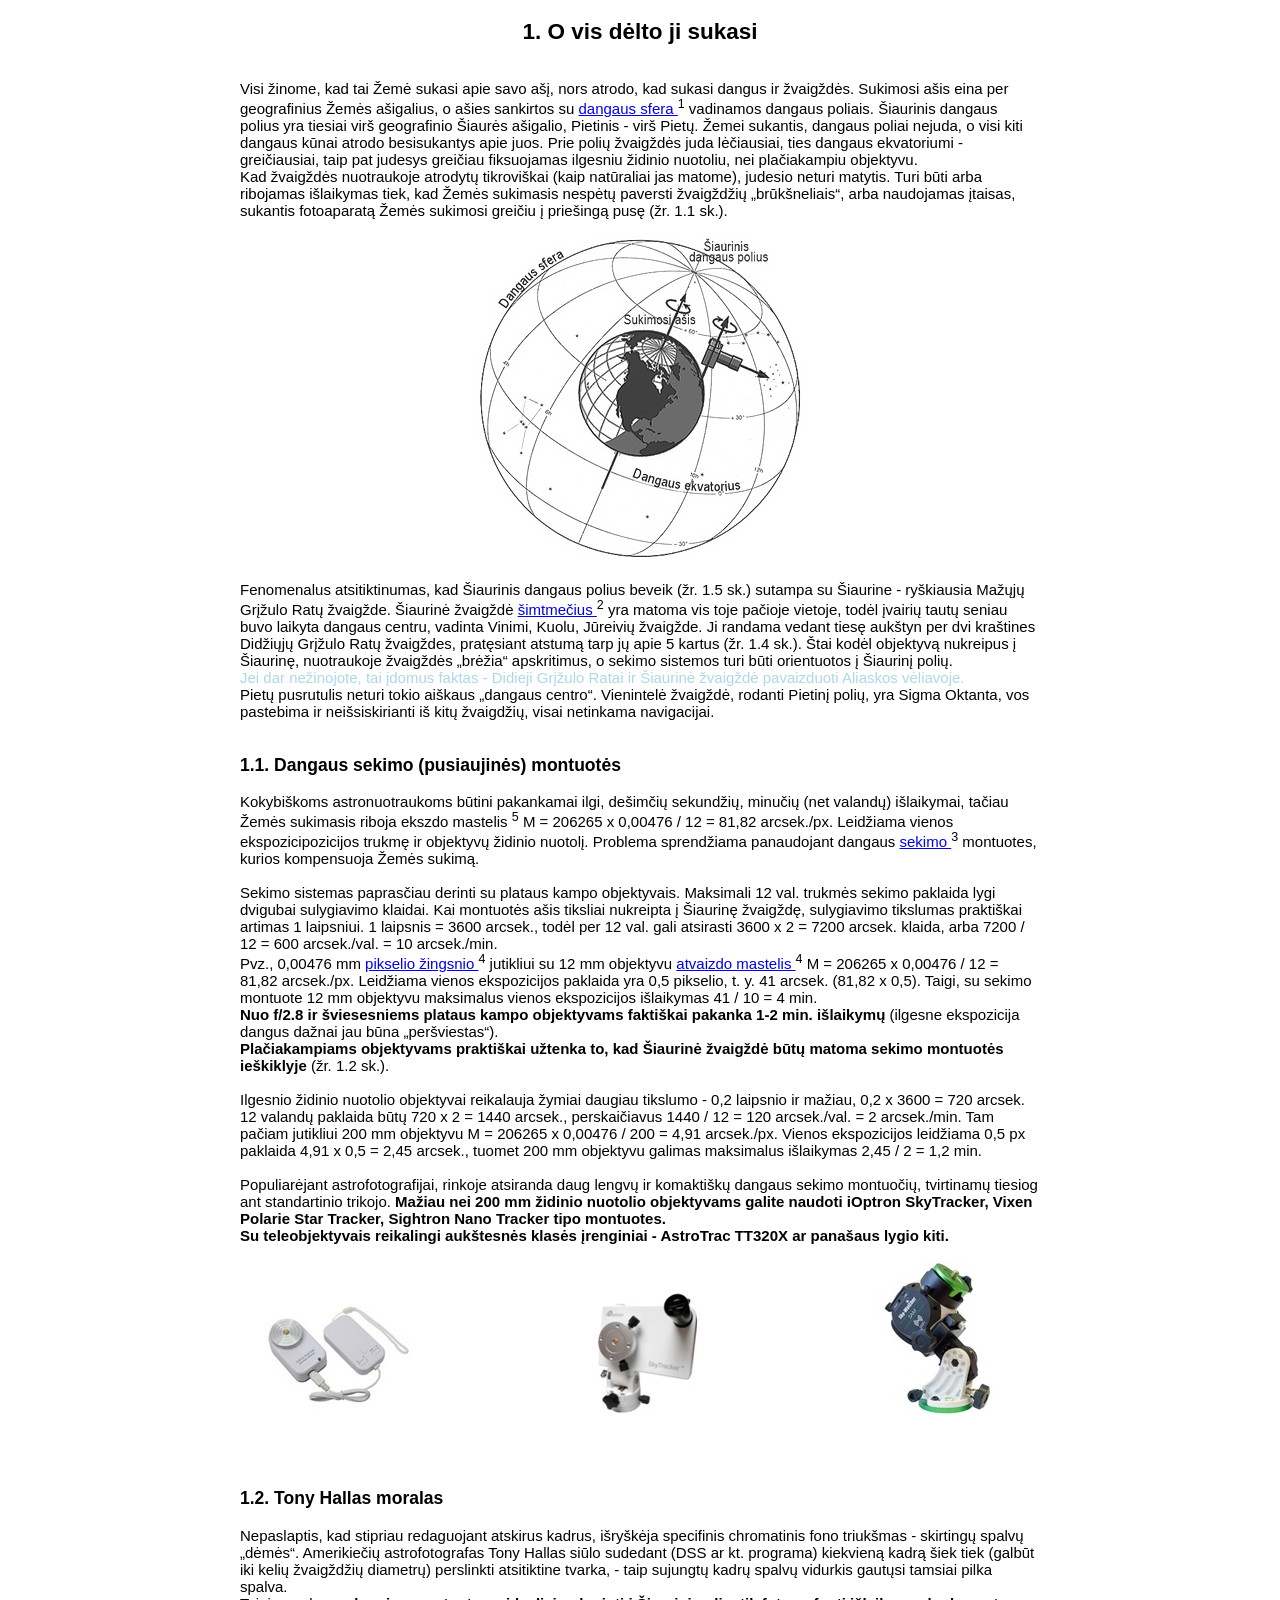
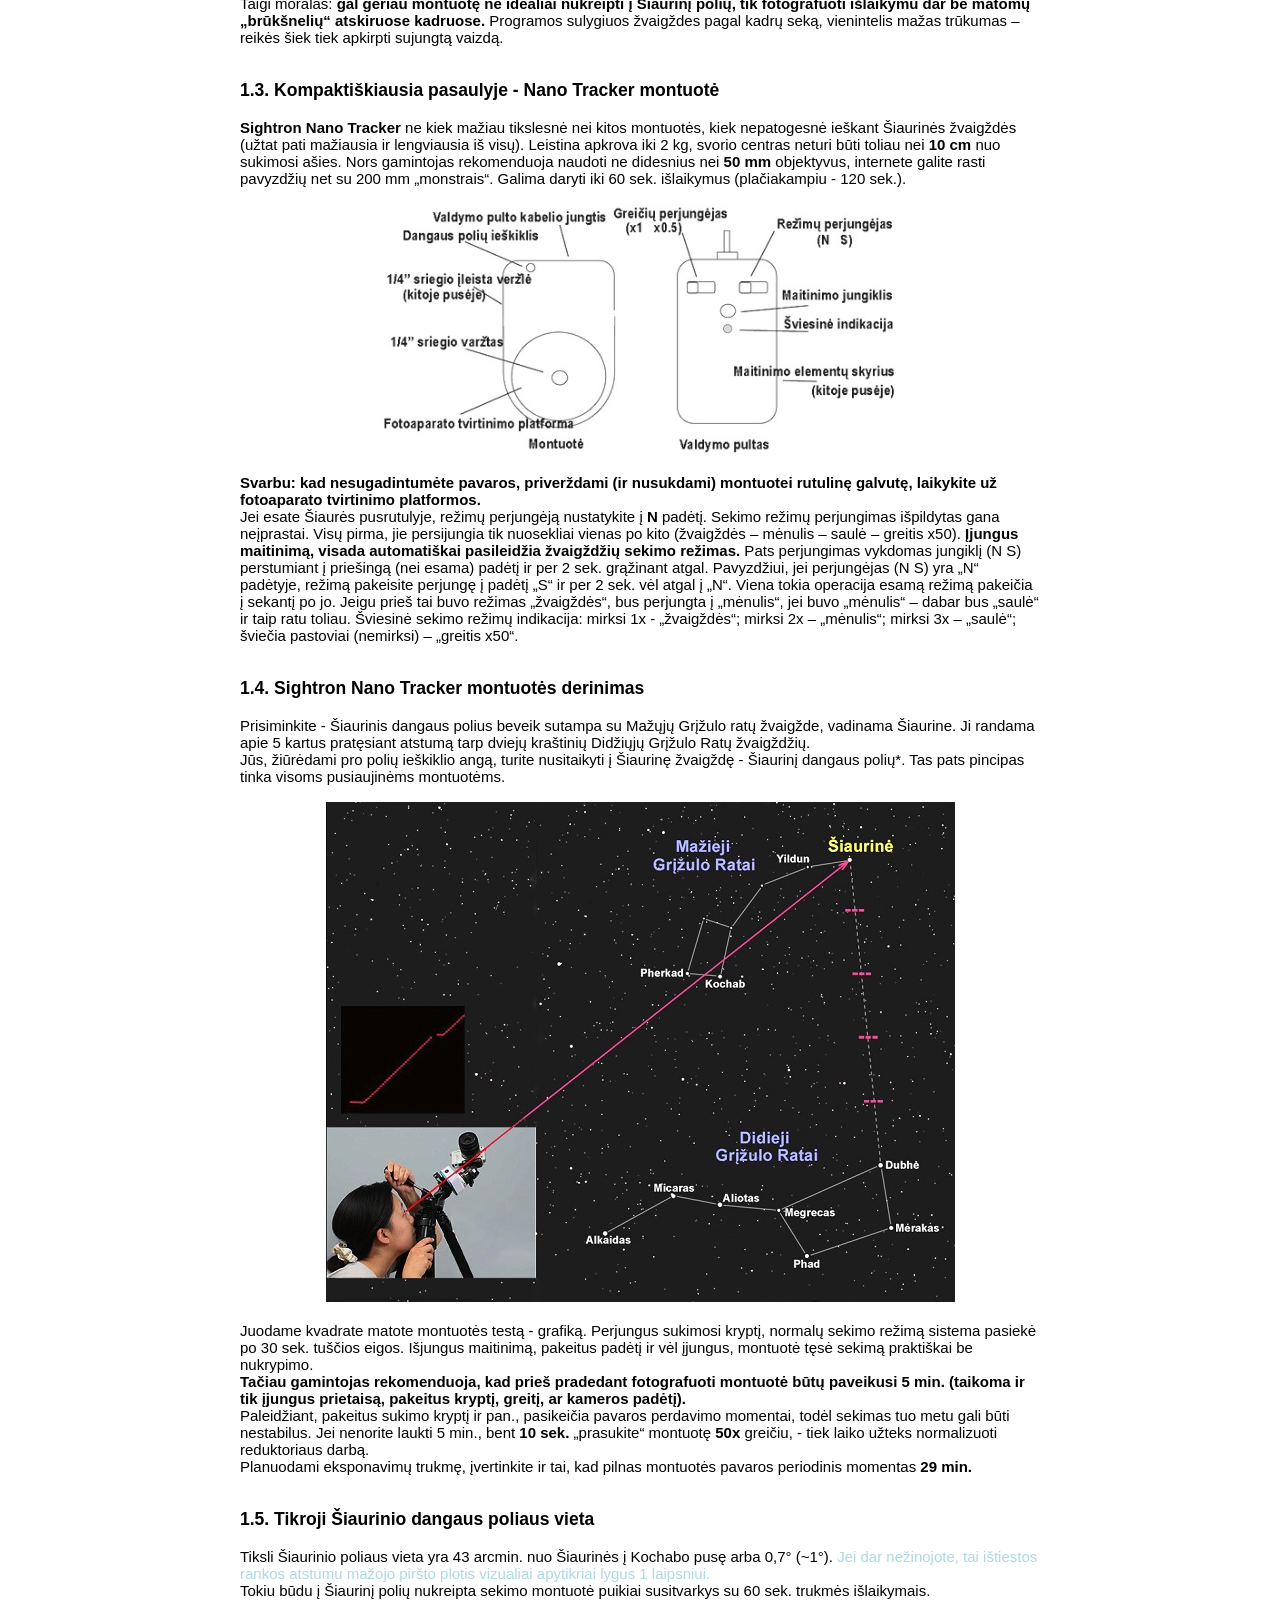
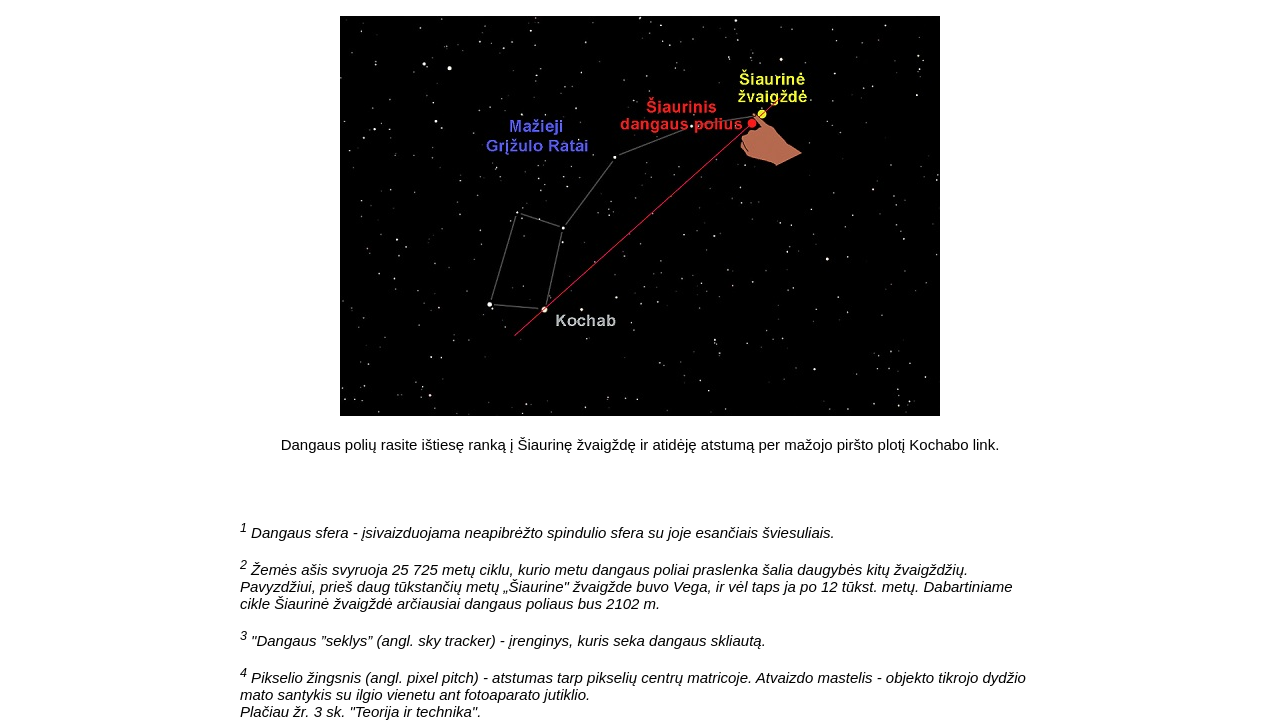
==== commit f21aa6b7: "Update index.html" ====
--- a/1_O_vis_dėlto_ji_sukasi/index.html
+++ b/1_O_vis_dėlto_ji_sukasi/index.html
@@ -80,8 +80,7 @@
 <em id="1111"><sup>1</sup> Dangaus sfera - įsivaizduojama neapibrėžto spindulio sfera su joje esančiais šviesuliais.</em><br><br>
 <em id="1112"><sup>2</sup> Žemės ašis svyruoja 25 725 metų ciklu, kurio metu dangaus poliai praslenka  šalia daugybės kitų žvaigždžių. Pavyzdžiui, prieš daug tūkstančių metų „Šiaurine" žvaigžde buvo Vega, ir vėl taps ja po 12 tūkst. metų. Dabartiniame cikle Šiaurinė žvaigždė arčiausiai dangaus poliaus bus 2102 m.</em><br><br>
 <em id="1113"><sup>3</sup> "Dangaus ”seklys” (angl. sky tracker) - įrenginys, kuris seka  dangaus skliautą.</em><br><br>
-<em id="1114"><sup>4</sup> Pikselio žingsnis (angl. pixel pitch) - atstumas tarp pikselių centrų matricoje.<br>
-Atvaizdo mastelis - objekto tikrojo dydžio mato santykis su ilgio vienetu ant fotoaparato jutiklio.<br> 
+<em id="1114"><sup>4</sup> Pikselio žingsnis (angl. pixel pitch) - atstumas tarp pikselių centrų matricoje. Atvaizdo mastelis - objekto tikrojo dydžio mato santykis su ilgio vienetu ant fotoaparato jutiklio.<br> 
 Plačiau žr. 3 sk. "Teorija ir technika".</em>
 
     </article>
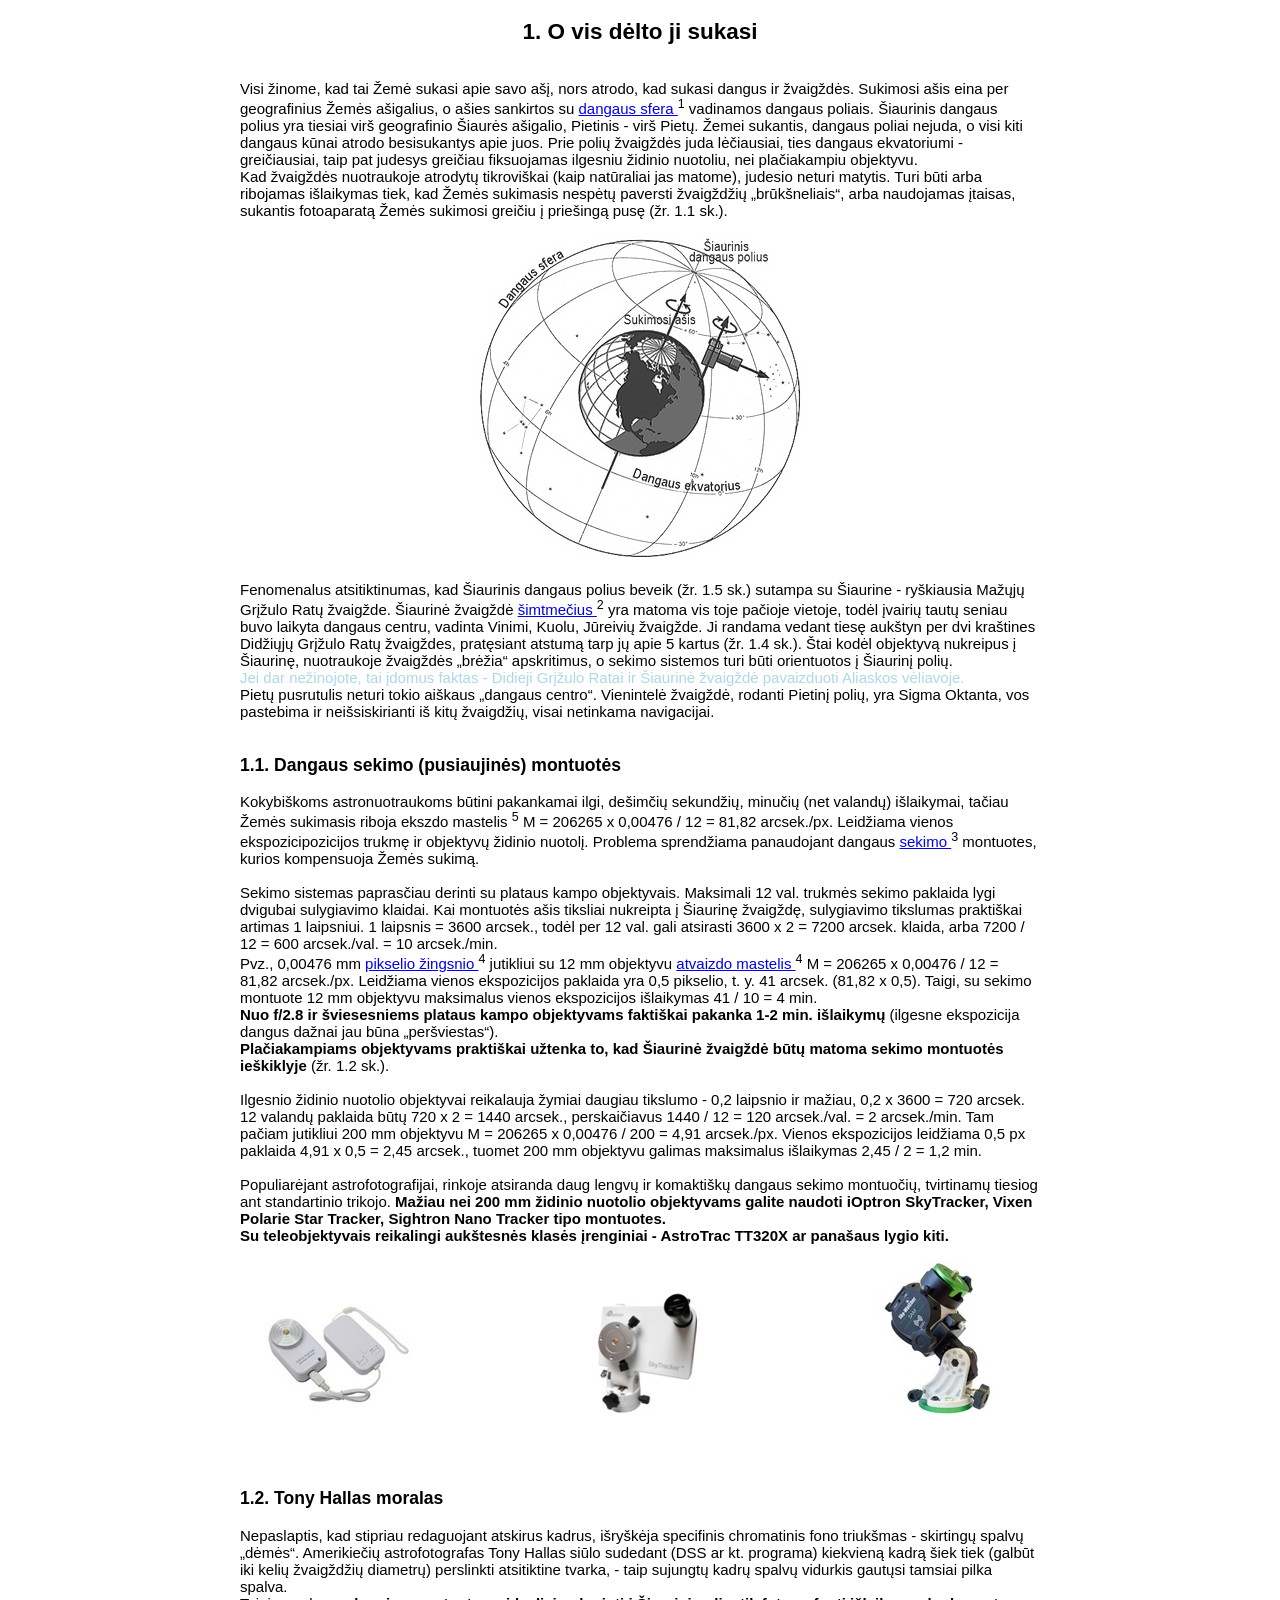
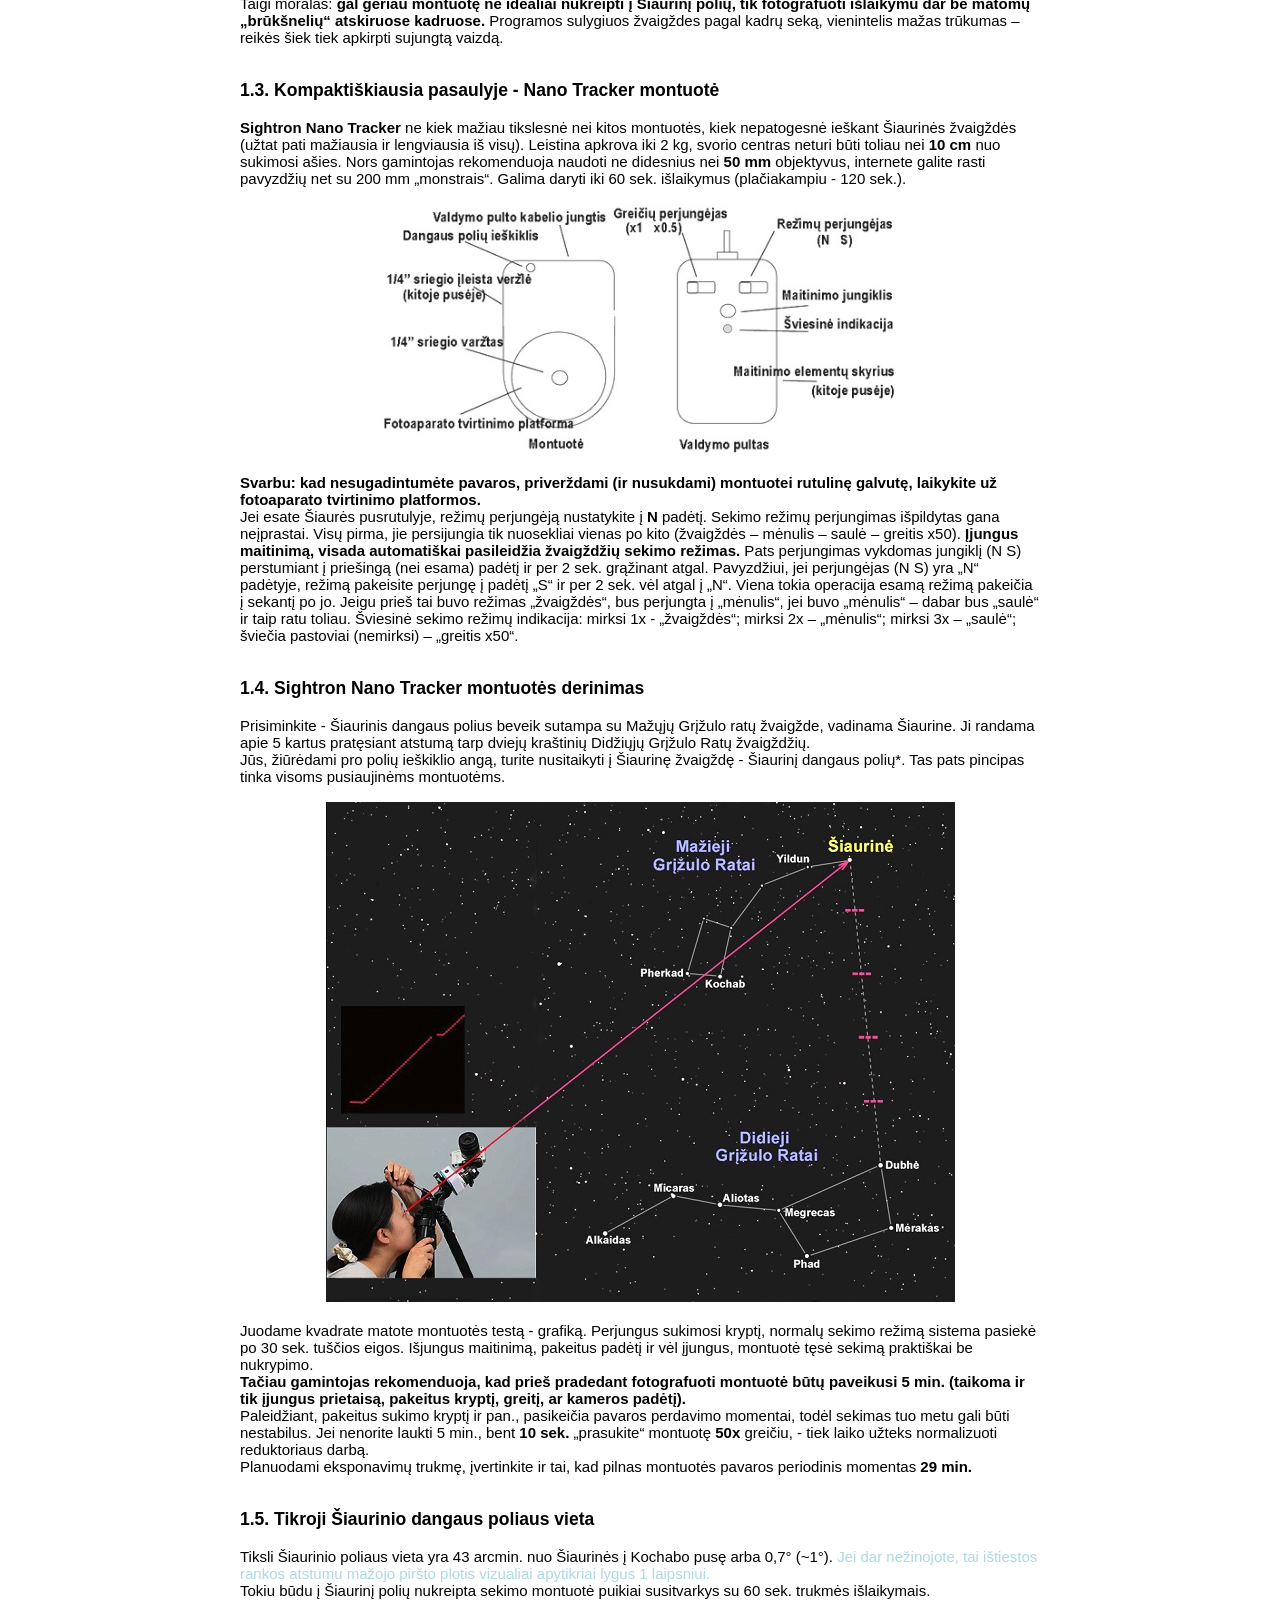
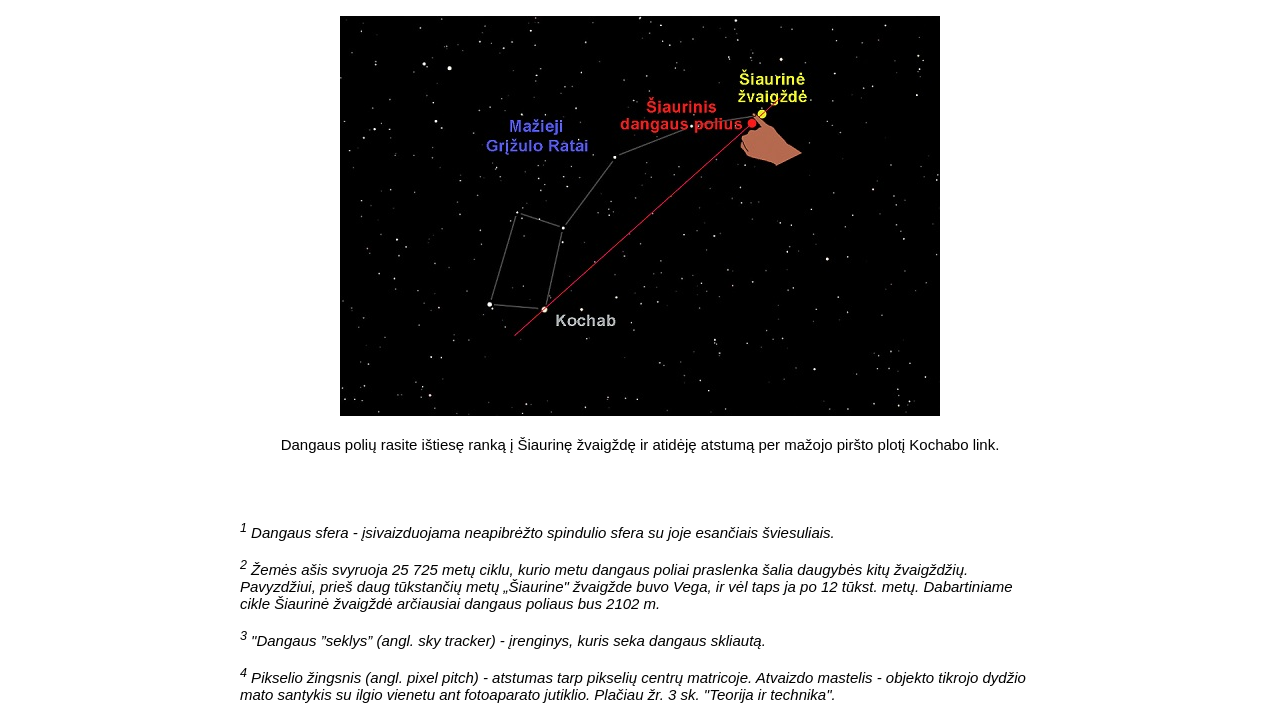
==== commit f7546928: "Update index.html" ====
--- a/1_O_vis_dėlto_ji_sukasi/index.html
+++ b/1_O_vis_dėlto_ji_sukasi/index.html
@@ -80,8 +80,7 @@
 <em id="1111"><sup>1</sup> Dangaus sfera - įsivaizduojama neapibrėžto spindulio sfera su joje esančiais šviesuliais.</em><br><br>
 <em id="1112"><sup>2</sup> Žemės ašis svyruoja 25 725 metų ciklu, kurio metu dangaus poliai praslenka  šalia daugybės kitų žvaigždžių. Pavyzdžiui, prieš daug tūkstančių metų „Šiaurine" žvaigžde buvo Vega, ir vėl taps ja po 12 tūkst. metų. Dabartiniame cikle Šiaurinė žvaigždė arčiausiai dangaus poliaus bus 2102 m.</em><br><br>
 <em id="1113"><sup>3</sup> "Dangaus ”seklys” (angl. sky tracker) - įrenginys, kuris seka  dangaus skliautą.</em><br><br>
-<em id="1114"><sup>4</sup> Pikselio žingsnis (angl. pixel pitch) - atstumas tarp pikselių centrų matricoje. Atvaizdo mastelis - objekto tikrojo dydžio mato santykis su ilgio vienetu ant fotoaparato jutiklio.<br> 
-Plačiau žr. 3 sk. "Teorija ir technika".</em>
+<em id="1114"><sup>4</sup> Pikselio žingsnis (angl. pixel pitch) - atstumas tarp pikselių centrų matricoje. Atvaizdo mastelis - objekto tikrojo dydžio mato santykis su ilgio vienetu ant fotoaparato jutiklio. Plačiau žr. 3 sk. "Teorija ir technika".</em>
 
     </article>
 
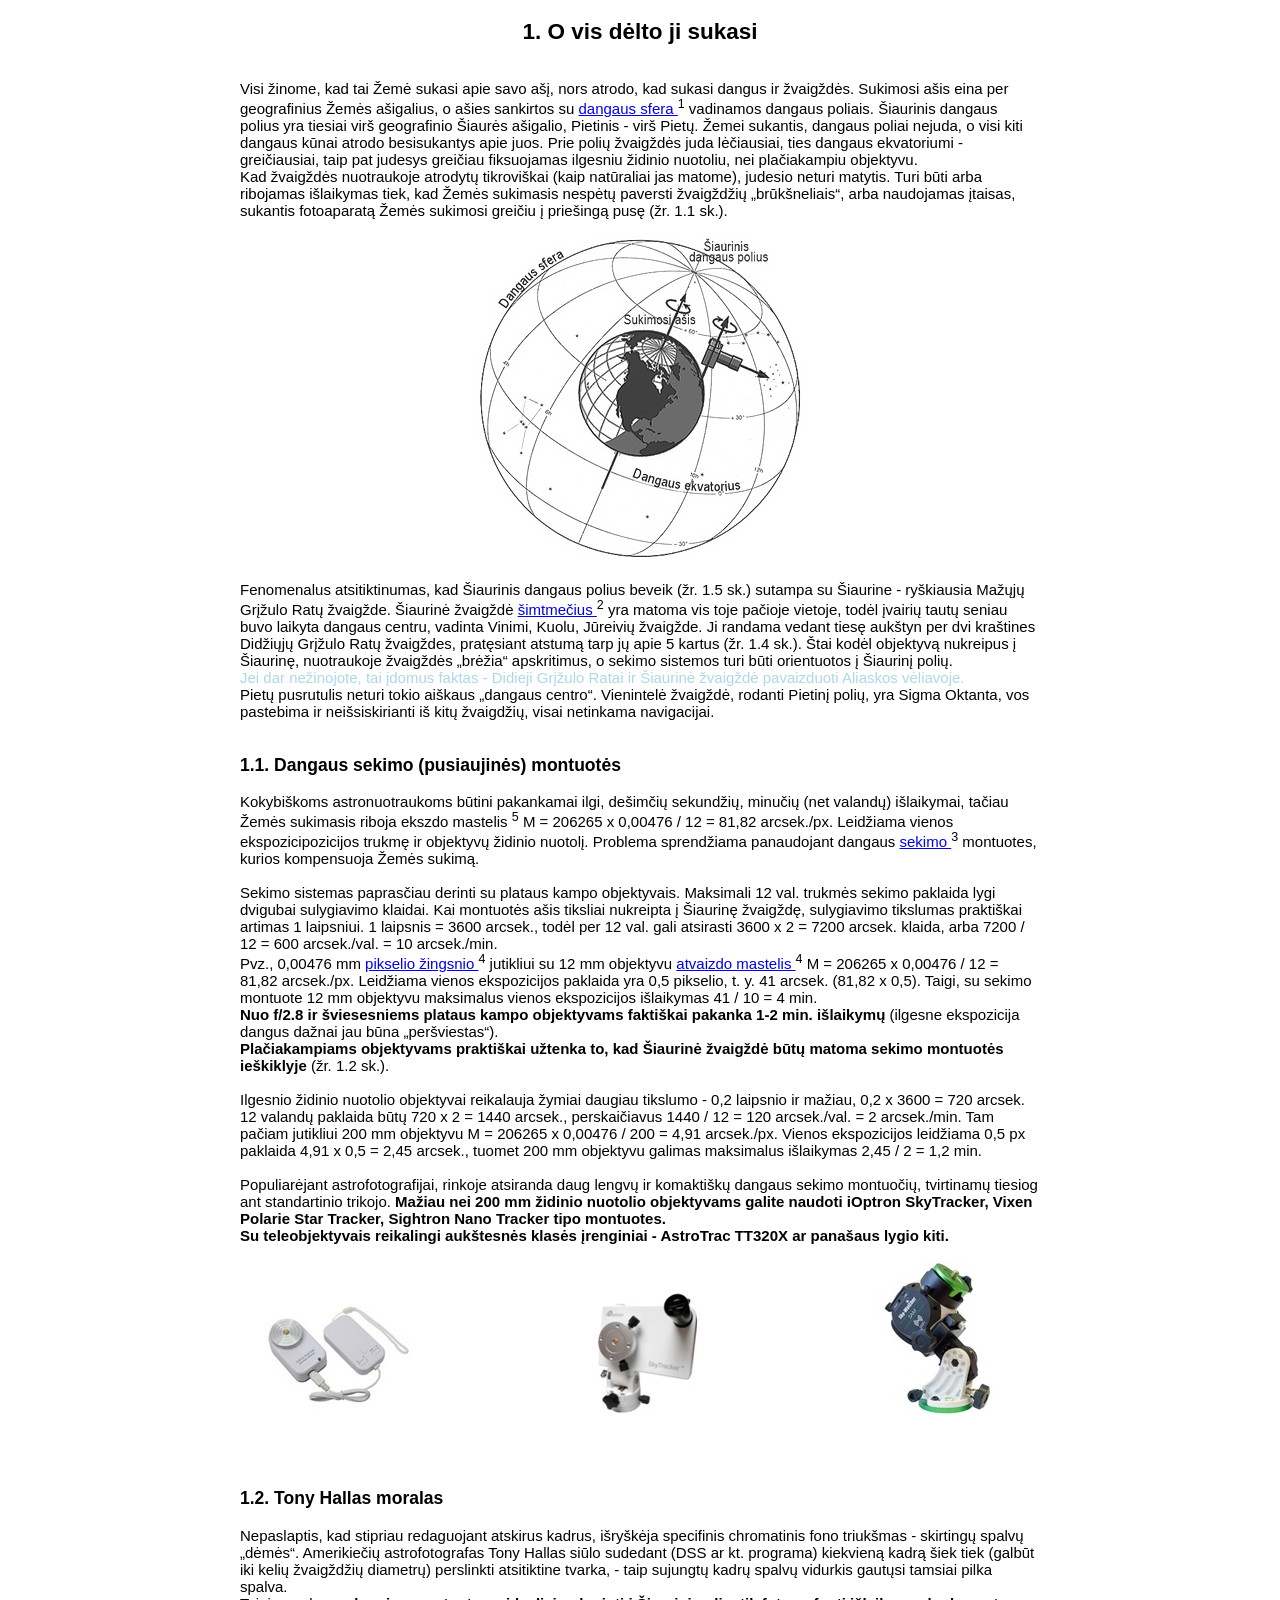
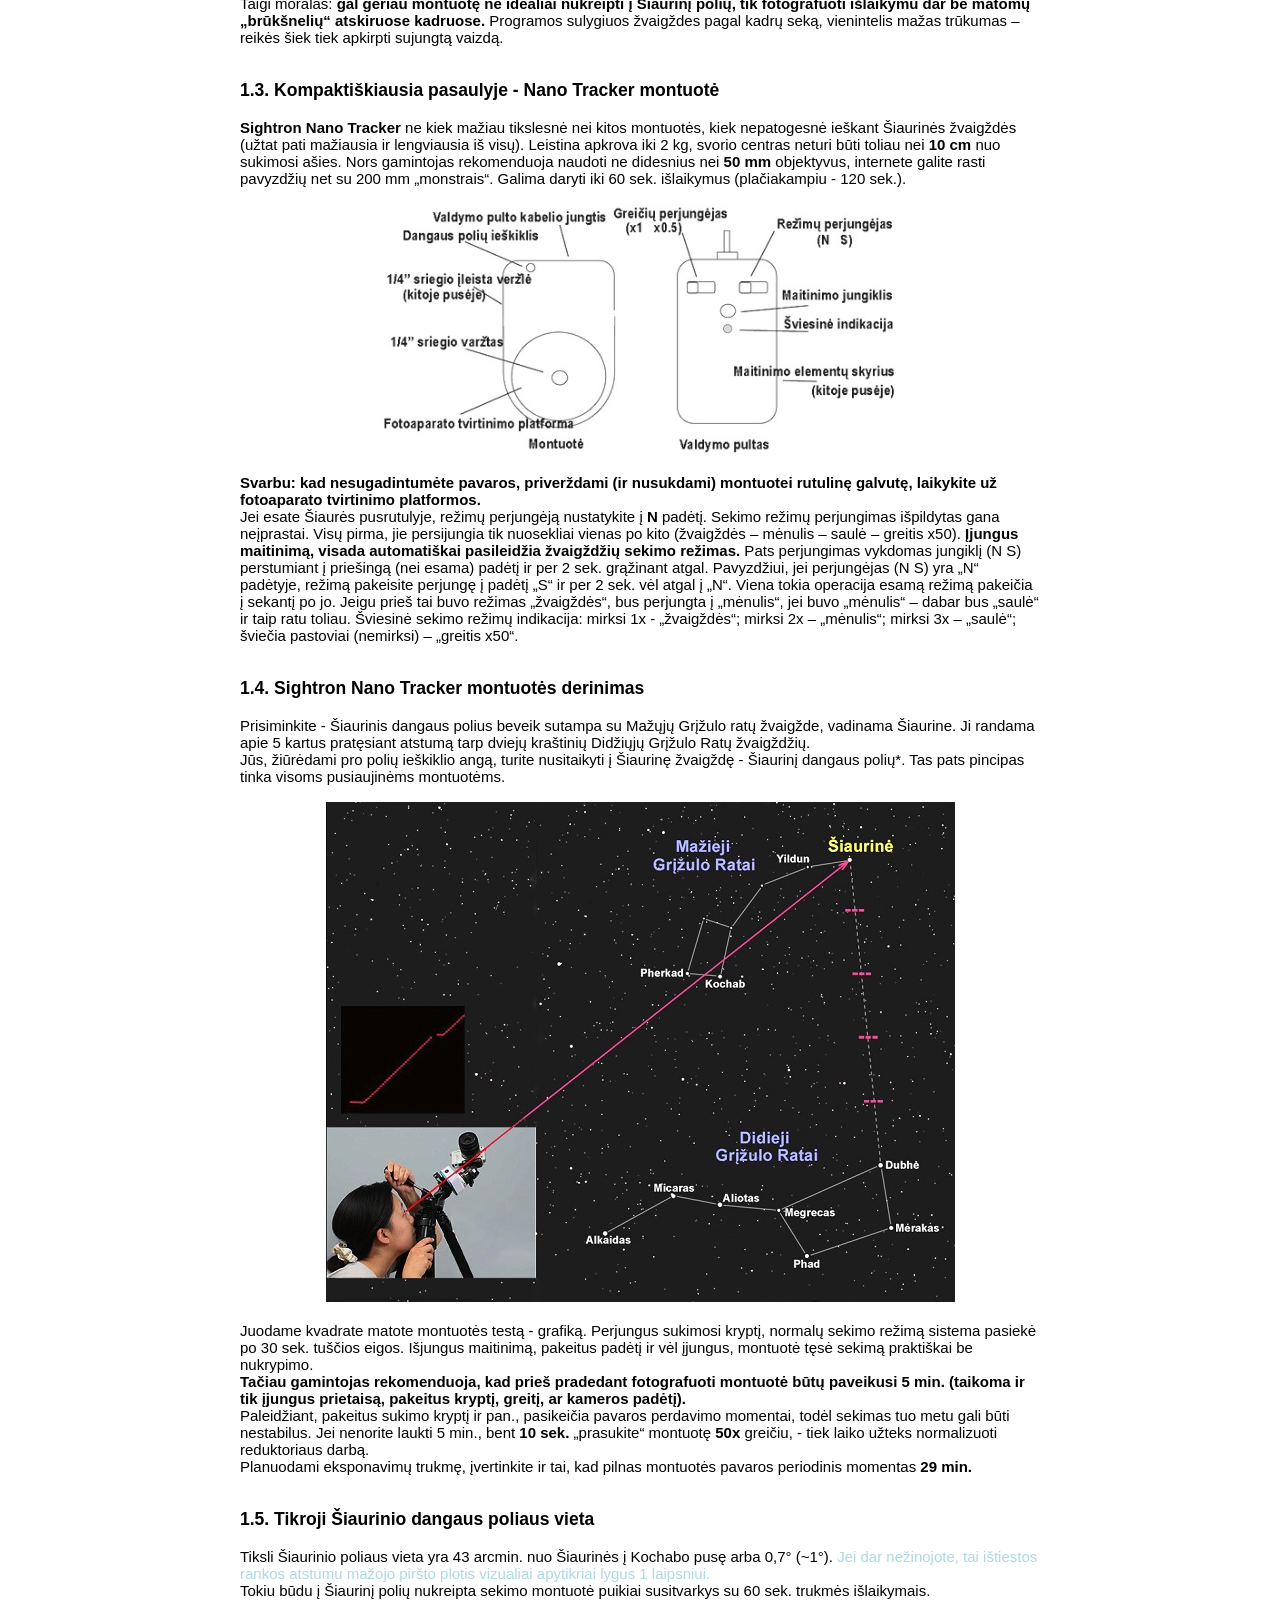
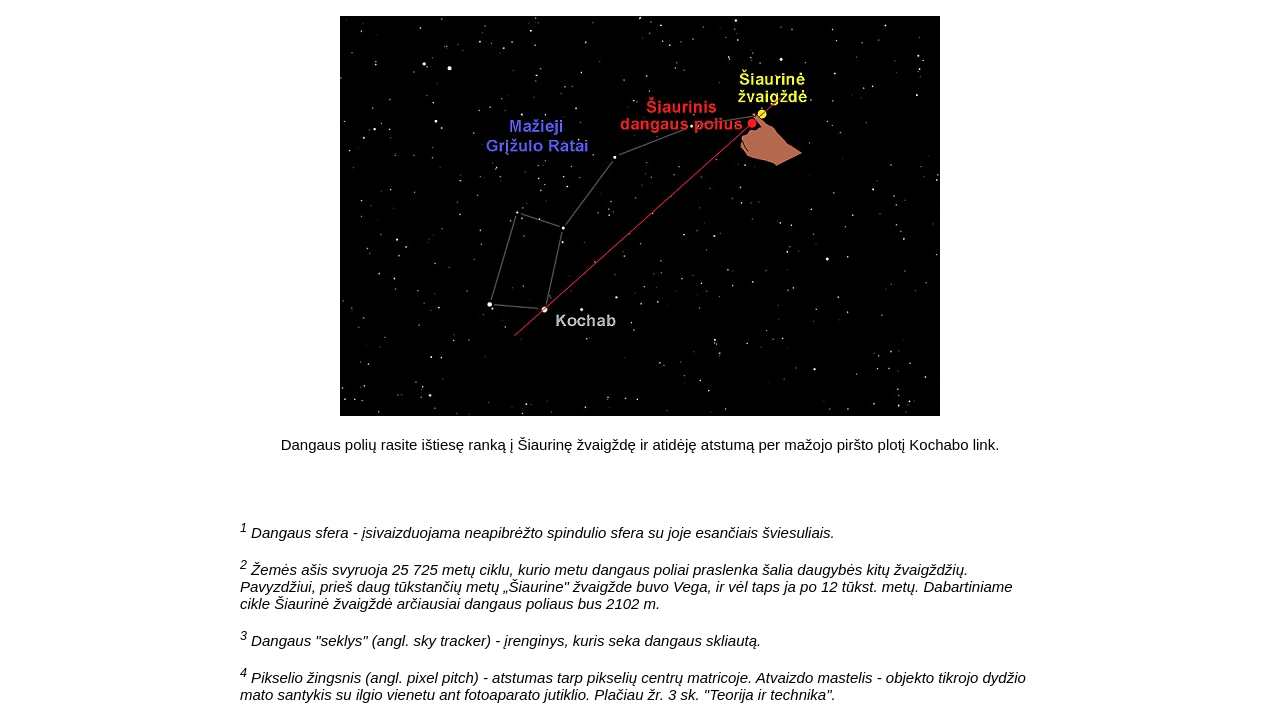
==== commit 89e252ad: "Update index.html" ====
--- a/1_O_vis_dėlto_ji_sukasi/index.html
+++ b/1_O_vis_dėlto_ji_sukasi/index.html
@@ -79,7 +79,7 @@
 <br><br><br><br>
 <em id="1111"><sup>1</sup> Dangaus sfera - įsivaizduojama neapibrėžto spindulio sfera su joje esančiais šviesuliais.</em><br><br>
 <em id="1112"><sup>2</sup> Žemės ašis svyruoja 25 725 metų ciklu, kurio metu dangaus poliai praslenka  šalia daugybės kitų žvaigždžių. Pavyzdžiui, prieš daug tūkstančių metų „Šiaurine" žvaigžde buvo Vega, ir vėl taps ja po 12 tūkst. metų. Dabartiniame cikle Šiaurinė žvaigždė arčiausiai dangaus poliaus bus 2102 m.</em><br><br>
-<em id="1113"><sup>3</sup> "Dangaus ”seklys” (angl. sky tracker) - įrenginys, kuris seka  dangaus skliautą.</em><br><br>
+<em id="1113"><sup>3</sup> Dangaus "seklys" (angl. sky tracker) - įrenginys, kuris seka  dangaus skliautą.</em><br><br>
 <em id="1114"><sup>4</sup> Pikselio žingsnis (angl. pixel pitch) - atstumas tarp pikselių centrų matricoje. Atvaizdo mastelis - objekto tikrojo dydžio mato santykis su ilgio vienetu ant fotoaparato jutiklio. Plačiau žr. 3 sk. "Teorija ir technika".</em>
 
     </article>
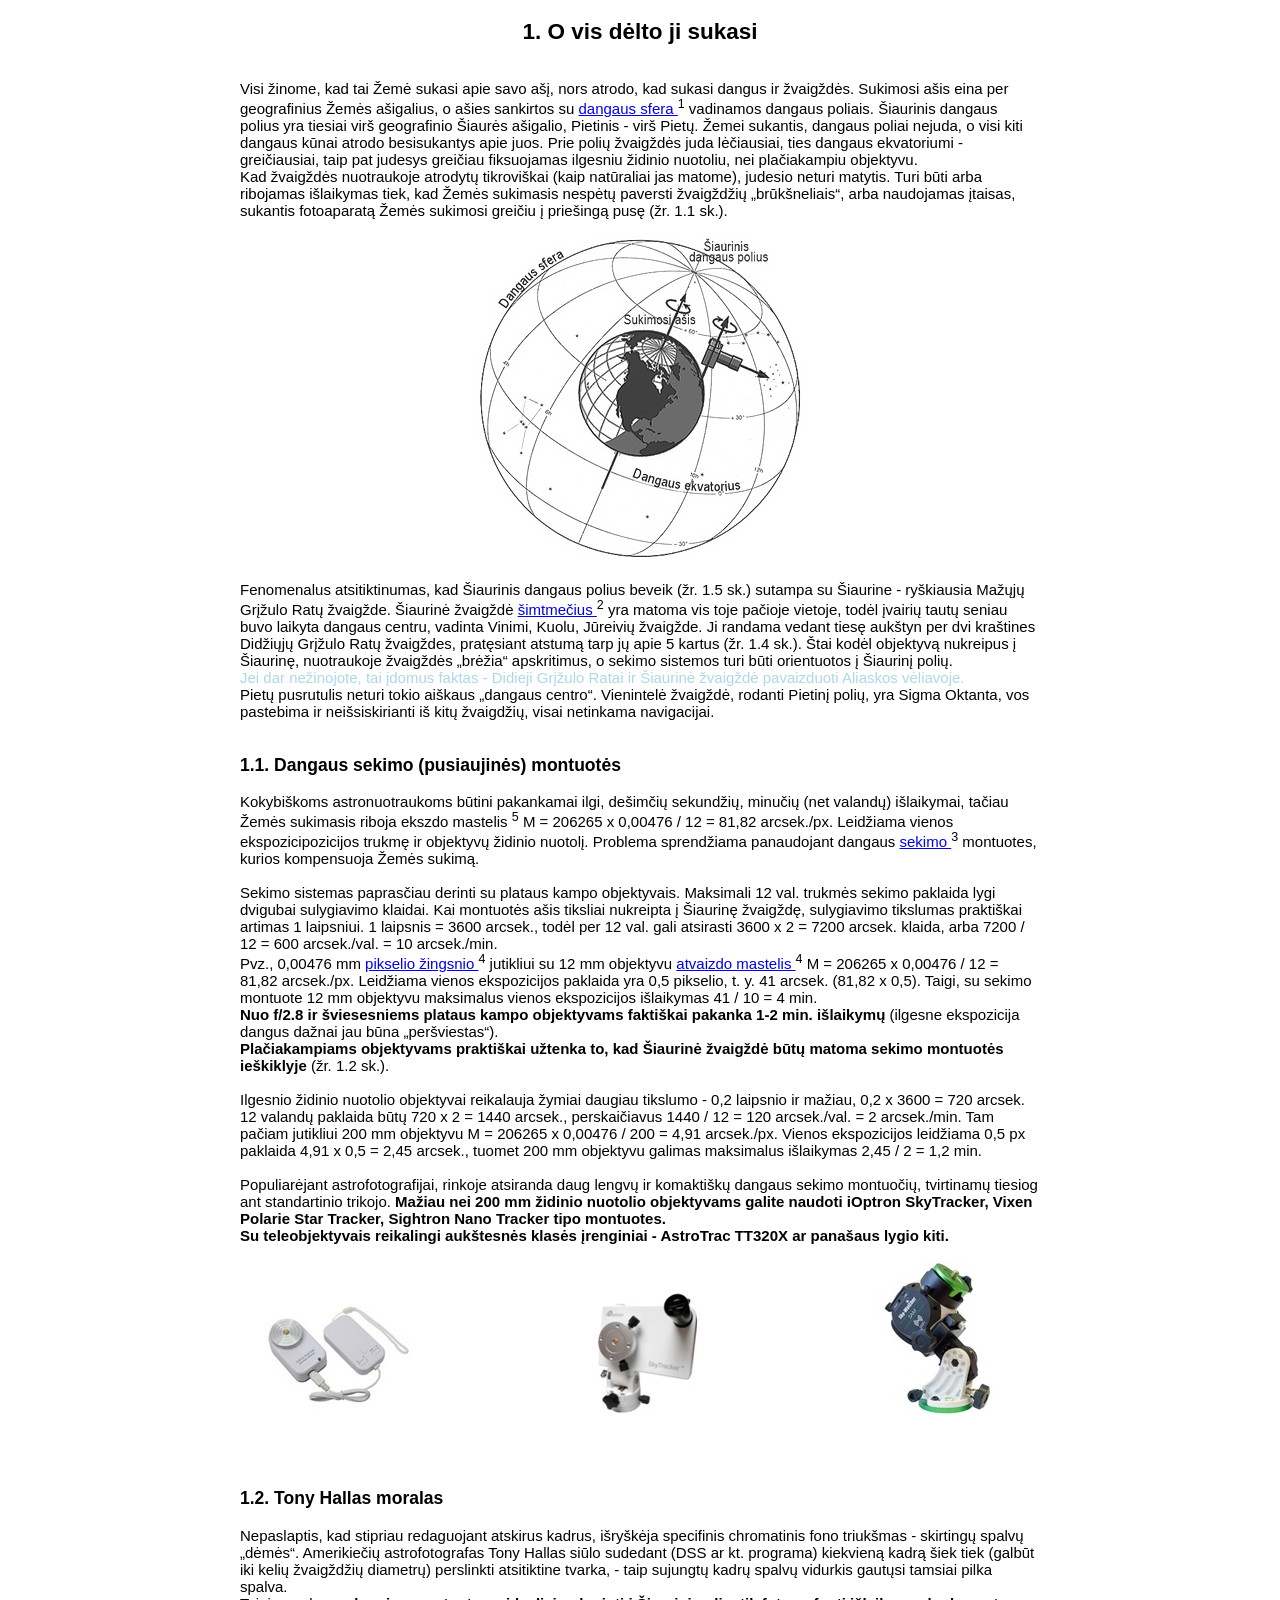
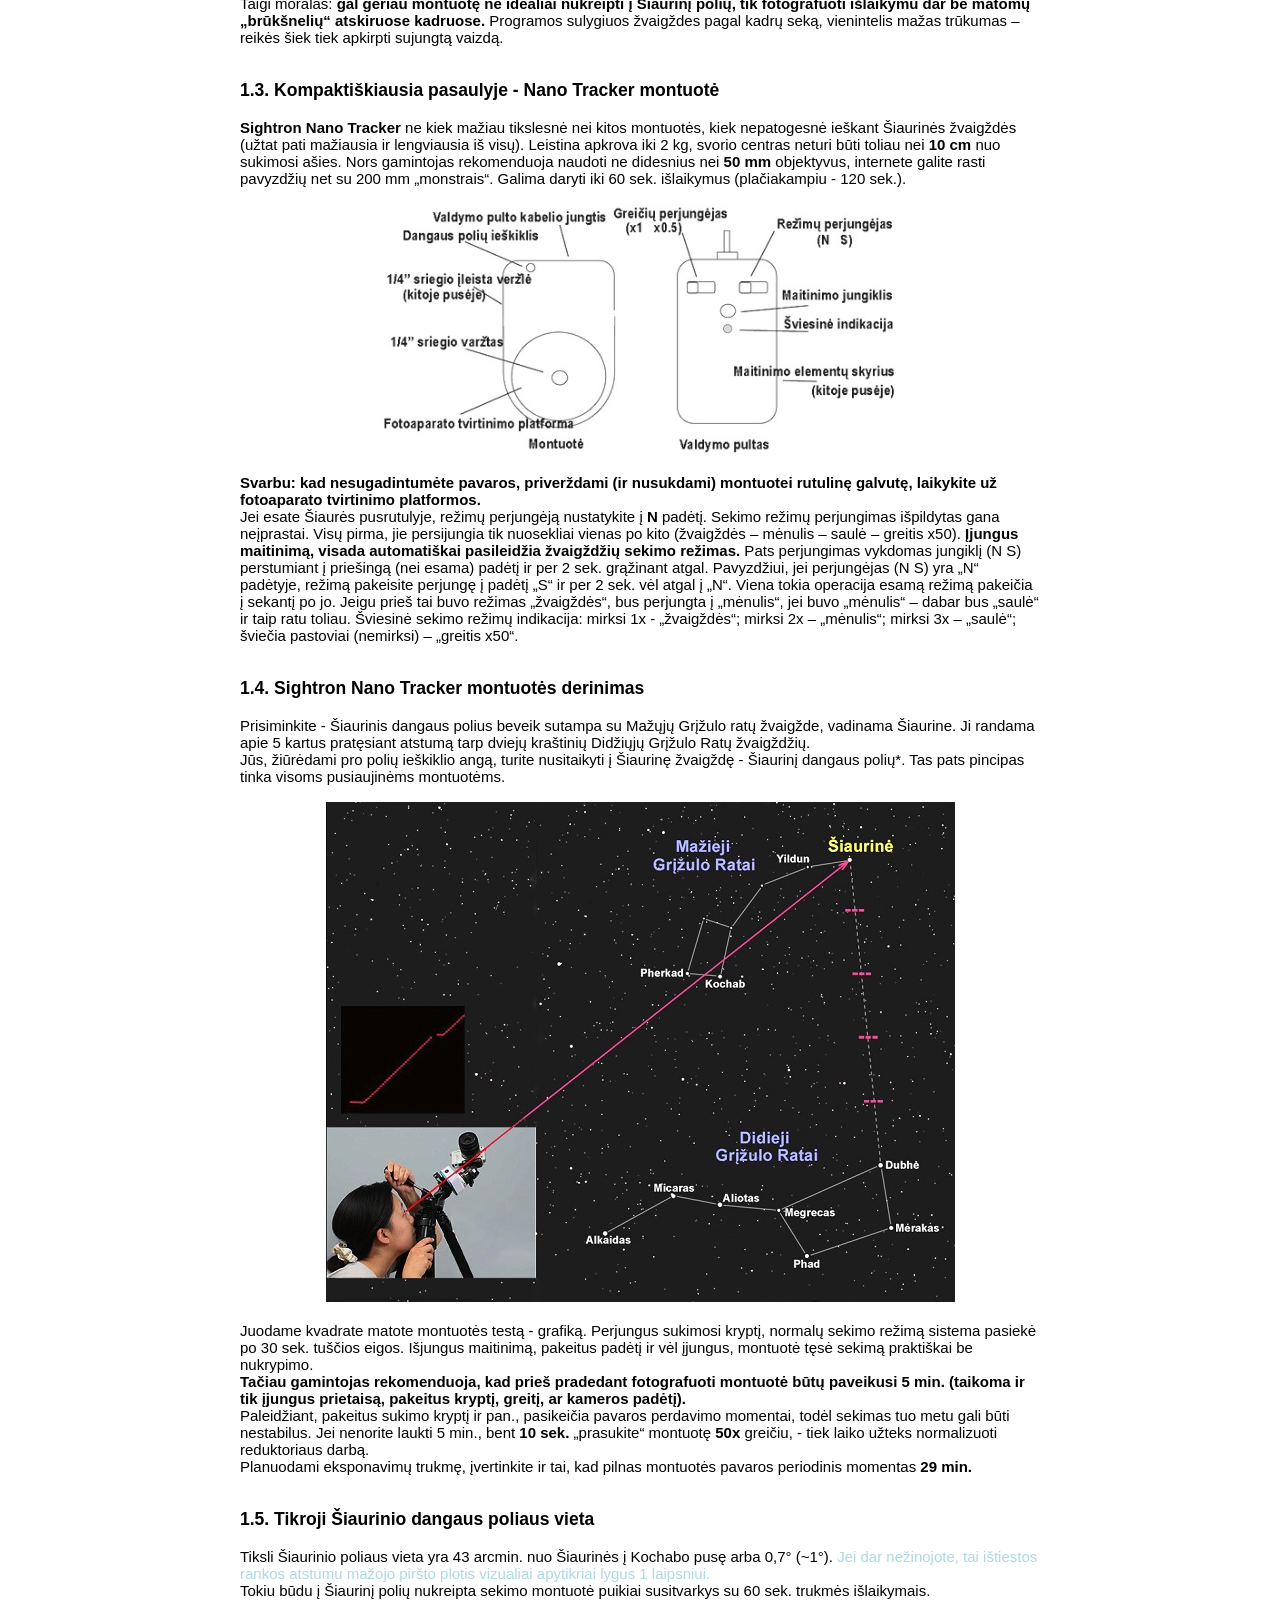
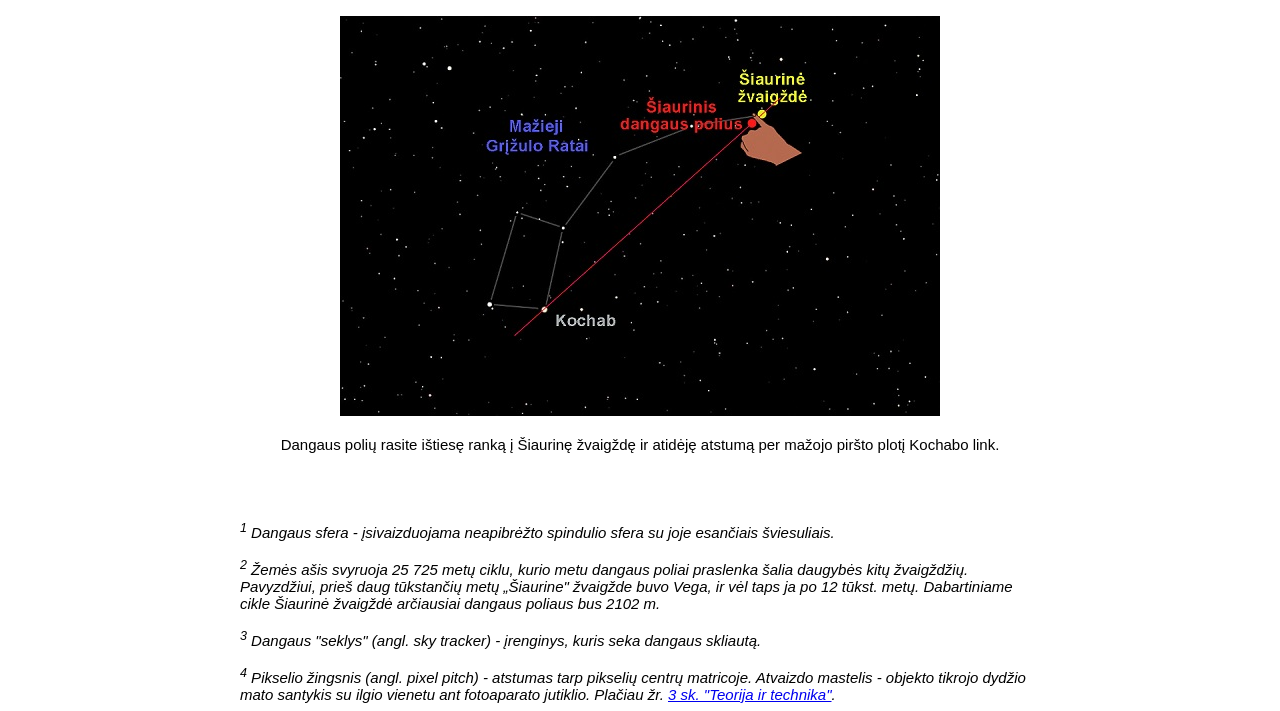
==== commit 7fd172ed: "Update index.html" ====
--- a/1_O_vis_dėlto_ji_sukasi/index.html
+++ b/1_O_vis_dėlto_ji_sukasi/index.html
@@ -80,7 +80,7 @@
 <em id="1111"><sup>1</sup> Dangaus sfera - įsivaizduojama neapibrėžto spindulio sfera su joje esančiais šviesuliais.</em><br><br>
 <em id="1112"><sup>2</sup> Žemės ašis svyruoja 25 725 metų ciklu, kurio metu dangaus poliai praslenka  šalia daugybės kitų žvaigždžių. Pavyzdžiui, prieš daug tūkstančių metų „Šiaurine" žvaigžde buvo Vega, ir vėl taps ja po 12 tūkst. metų. Dabartiniame cikle Šiaurinė žvaigždė arčiausiai dangaus poliaus bus 2102 m.</em><br><br>
 <em id="1113"><sup>3</sup> Dangaus "seklys" (angl. sky tracker) - įrenginys, kuris seka  dangaus skliautą.</em><br><br>
-<em id="1114"><sup>4</sup> Pikselio žingsnis (angl. pixel pitch) - atstumas tarp pikselių centrų matricoje. Atvaizdo mastelis - objekto tikrojo dydžio mato santykis su ilgio vienetu ant fotoaparato jutiklio. Plačiau žr. 3 sk. "Teorija ir technika".</em>
+<em id="1114"><sup>4</sup> Pikselio žingsnis (angl. pixel pitch) - atstumas tarp pikselių centrų matricoje. Atvaizdo mastelis - objekto tikrojo dydžio mato santykis su ilgio vienetu ant fotoaparato jutiklio. Plačiau žr. <a href="https://vyga-foto.github.io/Astrofotografija-lengvai/3_Teorija_ir_technika/index.html" target="onmousedown">3 sk. "Teorija ir technika"</a>.</em>
 
     </article>
 
